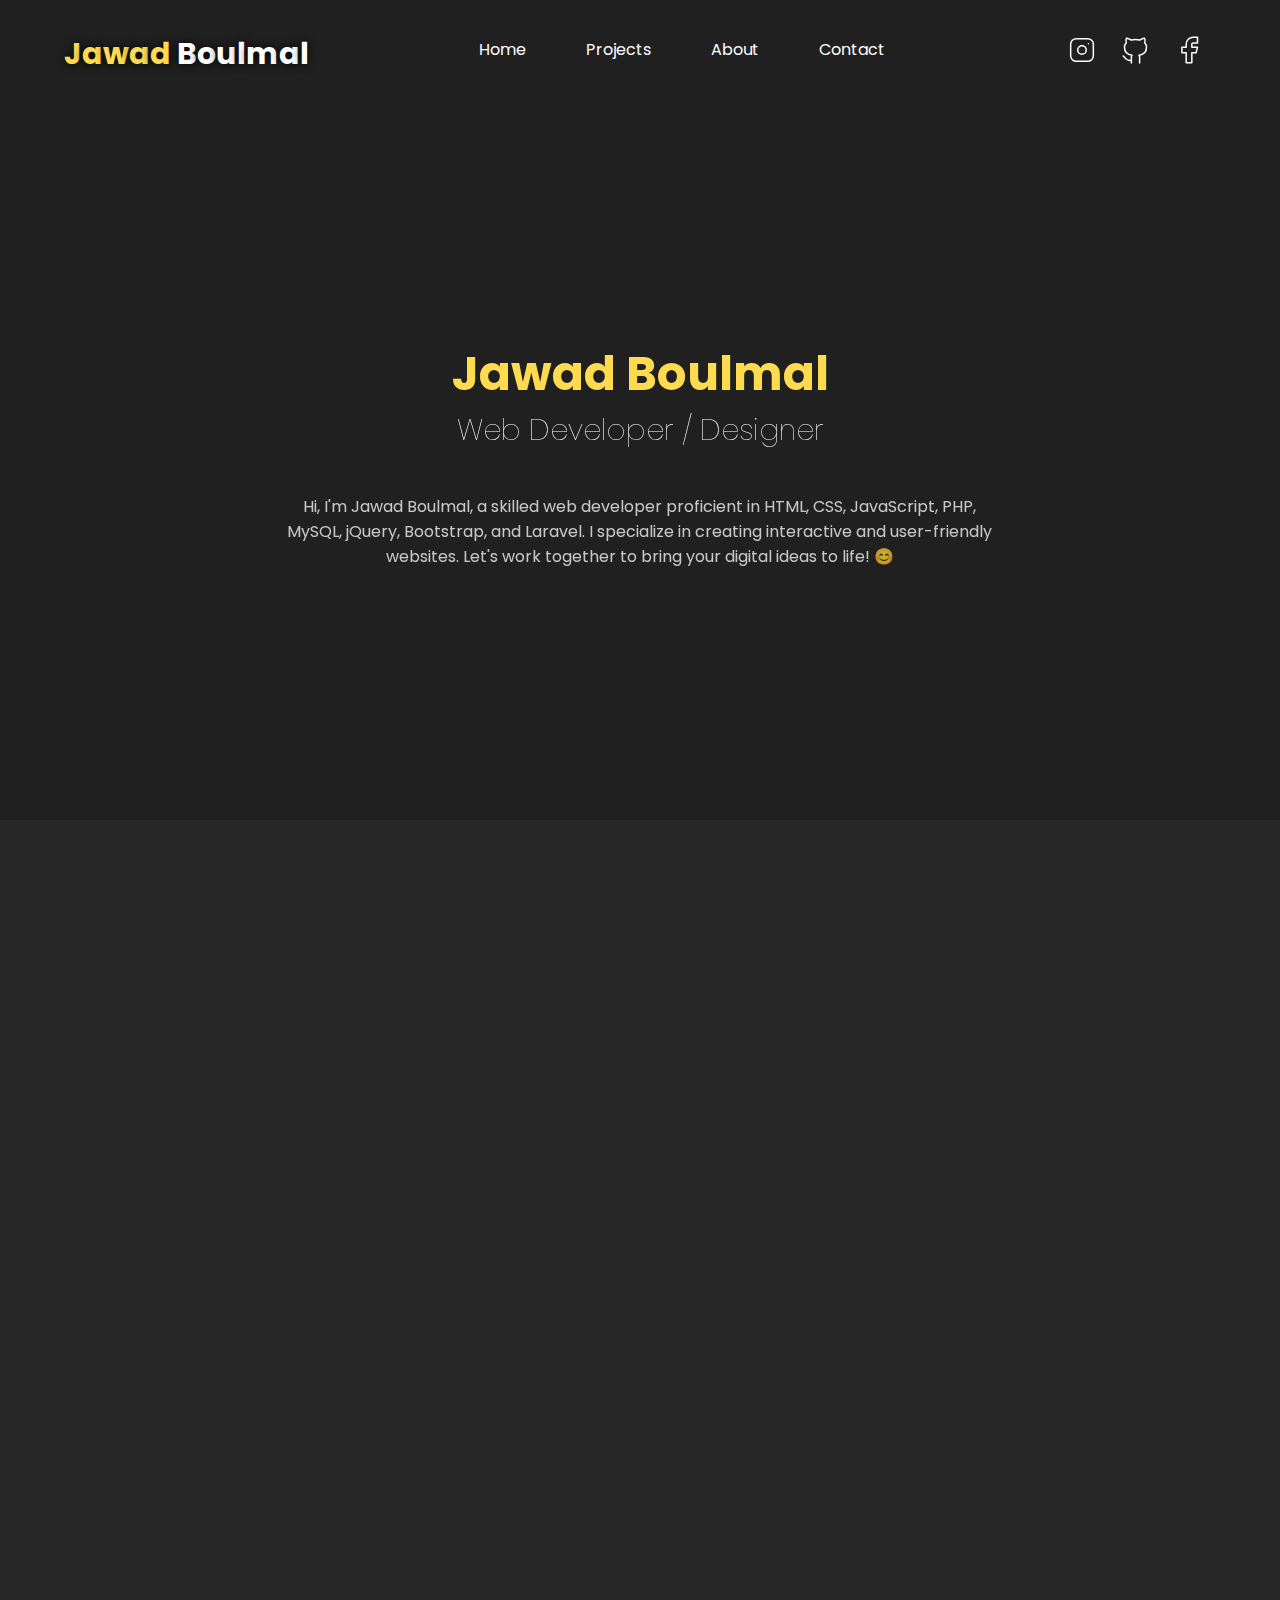
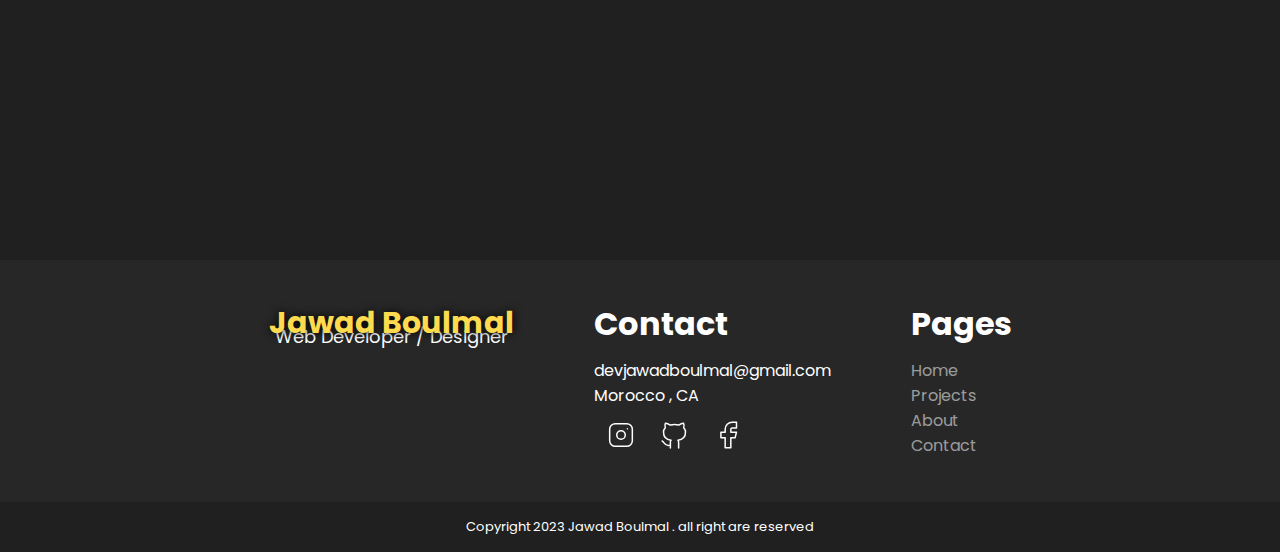
==== index.html @ 2494bfbc "Update" ====
<!DOCTYPE html>
<html lang="en">
<head>
    <meta charset="UTF-8">
    <meta name="msvalidate.01" content="0F0489D3B77B9AFF3AE7B86E3EA721C0" />
    <link data-default-icon="images/public/16Fav.ico" data-badged-icon="images/public/16Fav.ico" rel="shortcut icon" href="images/public/16Fav.ico">
    <meta name="description" content="Welcome to the online portfolio of Jawad Boulmal, a talented and passionate web developer based in Morocco . Explore a world of creativity, innovation, and professionalism through my diverse portfolio. As a dedicated web developer, I specialize in creating engaging and functional websites, bringing ideas to life with a unique touch and a keen eye for detail.">
    <meta name="keywords" content="HTML, CSS, JavaScript, php, Frontend,BackEnd,Web Developer, Front-End Developer, Back-End Developer, Full-Stack Developer, Website Design, Responsive Web Design, Web Development Services, Custom Web Development, Mobile-Friendly Websites, User Experience (UX) Design, Web Application Development, E-commerce Development, HTML, CSS, JavaScript, CMS (Content Management System) Development, WordPress Development, PHP Development, React.js, Angular, Vue.js (JavaScript Frameworks), API Integration, Website Maintenance, SEO-Friendly Websites">
    <meta name="author" content="Jawad Boulmal">
    <meta property="og:title" content="Jawad Boulmal Portfolio">
    <meta property="og:description" content="Welcome to Jawad Boulmal's online portfolio, a passionate web developer based in Morocco. Explore creativity, innovation, and professionalism through my diverse portfolio. I specialize in creating engaging websites with attention to detail. Services include website design, responsive and mobile-friendly development, UX design, e-commerce, CMS, and SEO optimization.">
    <meta property="og:image" content="images/profile.jpg">
    <meta property="og:url" content="https://skayologie.github.io/">
    <meta name="twitter:card" content="summary_large_image">
    <link rel="stylesheet" href="https://fonts.googleapis.com/css2?family=Material+Symbols+Outlined:opsz,wght,FILL,GRAD@20..48,100..700,0..1,-50..200" />
    <link rel="stylesheet" href="styles/style.css">
    <link rel="stylesheet" href="styles/media.css">
    <link rel="preconnect" href="https://fonts.googleapis.com">
    <link rel="preconnect" href="https://fonts.gstatic.com" crossorigin>
    <meta name="theme-color" content="#202020" />
    <link href="https://fonts.googleapis.com/css2?family=Poppins:wght@300;400;600&display=swap" rel="stylesheet">
    <meta name="viewport" content="width=device-width, initial-scale=1.0">
    <script src="scripts/jquery.min.js"></script>
    <title>Jawad Boulmal</title>
</head>
<body onload="loaded()">
    <div id="Loading">
        <img src="images/public/3f3a3831234507.564a1d2338123.gif" alt="">
        <h1>Something Great Is Loading For You !</h1>
    </div>
    <div class="container" id="heights">
        <!--Start Up Bar -->
        <div class="upbar">
            <div class="Grid">
                <!-- Logo -->
                <div class="logo">
                    <h1 style="color:#FEDA4E; margin-bottom: -8px;width: max-content;font-size: 30px;z-index: 10;text-shadow: 0px 0px 10px Black;"><span class="WhiteLighting">J</span><span class="WhiteLighting">a</span><span class="WhiteLighting">w</span><span class="WhiteLighting">a</span><span class="WhiteLighting">d</span> <span style="color: white;"><span class="Lighting">B</span><span class="Lighting">o</span><span class="Lighting">u</span><span class="Lighting">l</span><span class="Lighting">m</span><span class="Lighting">a</span><span class="Lighting">l</span></span> </h1>
                </div>
                <!-- List Menu -->
                <div class="listMenu">
                    <ul>
                        <a href="#Home"><li>Home</li></a>
                        <a href="#Projects"><li>Projects</li></a>
                        <a href="#About"><li>About</li></a>
                        <a href="#SayHi"><li>Contact</li></a>
                    </ul>
                </div>
                <!-- Social Media Links -->
                <div class="socialMedia">
                    <ul>
                        <a href="https://www.instagram.com/skay37_" target="_blank"><li>
                            <svg width="34" height="34" viewBox="0 0 34 34" fill="none" xmlns="http://www.w3.org/2000/svg">
                                <path d="M22.6668 5.66684H11.3335C8.20389 5.66684 5.66684 8.20389 5.66684 11.3335V22.6668C5.66684 25.7965 8.20389 28.3335 11.3335 28.3335H22.6668C25.7965 28.3335 28.3335 25.7965 28.3335 22.6668V11.3335C28.3335 8.20389 25.7965 5.66684 22.6668 5.66684Z" stroke="#FEDA4E" stroke-width="1.5" stroke-linecap="round" stroke-linejoin="round"/>
                                <path d="M17 21.25C19.3472 21.25 21.25 19.3472 21.25 17C21.25 14.6528 19.3472 12.75 17 12.75C14.6528 12.75 12.75 14.6528 12.75 17C12.75 19.3472 14.6528 21.25 17 21.25Z" stroke="#FEDA4E" stroke-width="1.5" stroke-linecap="round" stroke-linejoin="round"/>
                                <path d="M23.375 10.625V10.6274" stroke="#FEDA4E" stroke-width="1.5" stroke-linecap="round" stroke-linejoin="round"/>
                            </svg>                                
                        </li></a>
                        <a href="https://github.com/Skayologie" target="_blank"><li>
                            <svg width="33" height="33" viewBox="0 0 33 33" fill="none" xmlns="http://www.w3.org/2000/svg">
                                <path d="M12.375 26.1252C6.4625 28.0502 6.4625 22.6877 4.125 22.0002M20.625 28.8752V24.0627C20.625 22.6877 20.7625 22.1377 19.9375 21.3127C23.7875 20.9002 27.5 19.3877 27.5 13.0627C27.4983 11.4195 26.8573 9.84151 25.7125 8.66271C26.2494 7.23541 26.2 5.6537 25.575 4.26271C25.575 4.26271 24.0625 3.85021 20.7625 6.05021C17.9675 5.32227 15.0325 5.32227 12.2375 6.05021C8.9375 3.85021 7.425 4.26271 7.425 4.26271C6.80004 5.6537 6.75061 7.23541 7.2875 8.66271C6.14275 9.84151 5.50167 11.4195 5.5 13.0627C5.5 19.3877 9.2125 20.9002 13.0625 21.3127C12.2375 22.1377 12.2375 22.9627 12.375 24.0627V28.8752" stroke="#FEDA4E" stroke-width="1.5" stroke-linecap="round" stroke-linejoin="round"/>
                            </svg>
                        </li></a>
                        <a href="https://www.facebook.com/ASMMID" target="_blank"><li>
                            <svg width="34" height="34" viewBox="0 0 34 34" fill="none" xmlns="http://www.w3.org/2000/svg">
                                <path d="M9.91644 14.1667V19.8333H14.1664V29.75H19.8331V19.8333H24.0831L25.4998 14.1667H19.8331V11.3333C19.8331 10.9576 19.9824 10.5973 20.248 10.3316C20.5137 10.0659 20.874 9.91667 21.2498 9.91667H25.4998V4.25H21.2498C19.3712 4.25 17.5695 4.99628 16.2411 6.32466C14.9127 7.65304 14.1664 9.45472 14.1664 11.3333V14.1667H9.91644Z" stroke="#FEDA4E" stroke-width="1.5" stroke-linecap="round" stroke-linejoin="round"/>
                            </svg>
                        </li></a>
                    </ul>
                </div>
            </div>
        </div>
        <!-- End Up Bar -->
        <div id="virtualUpBar">
            <div class="socialMedia">
                <ul>
                    <a href="https://www.instagram.com/skay37_/" target="_blank"><li>
                        <svg width="34" height="34" viewBox="0 0 34 34" fill="none" xmlns="http://www.w3.org/2000/svg">
                            <path d="M22.6668 5.66684H11.3335C8.20389 5.66684 5.66684 8.20389 5.66684 11.3335V22.6668C5.66684 25.7965 8.20389 28.3335 11.3335 28.3335H22.6668C25.7965 28.3335 28.3335 25.7965 28.3335 22.6668V11.3335C28.3335 8.20389 25.7965 5.66684 22.6668 5.66684Z" stroke="#FEDA4E" stroke-width="1.5" stroke-linecap="round" stroke-linejoin="round"/>
                            <path d="M17 21.25C19.3472 21.25 21.25 19.3472 21.25 17C21.25 14.6528 19.3472 12.75 17 12.75C14.6528 12.75 12.75 14.6528 12.75 17C12.75 19.3472 14.6528 21.25 17 21.25Z" stroke="#FEDA4E" stroke-width="1.5" stroke-linecap="round" stroke-linejoin="round"/>
                            <path d="M23.375 10.625V10.6274" stroke="#FEDA4E" stroke-width="1.5" stroke-linecap="round" stroke-linejoin="round"/>
                        </svg>                                
                    </li></a>
                    <a href="https://github.com/Skayologie/" target="_blank"><li>
                        <svg width="33" height="33" viewBox="0 0 33 33" fill="none" xmlns="http://www.w3.org/2000/svg">
                            <path d="M12.375 26.1252C6.4625 28.0502 6.4625 22.6877 4.125 22.0002M20.625 28.8752V24.0627C20.625 22.6877 20.7625 22.1377 19.9375 21.3127C23.7875 20.9002 27.5 19.3877 27.5 13.0627C27.4983 11.4195 26.8573 9.84151 25.7125 8.66271C26.2494 7.23541 26.2 5.6537 25.575 4.26271C25.575 4.26271 24.0625 3.85021 20.7625 6.05021C17.9675 5.32227 15.0325 5.32227 12.2375 6.05021C8.9375 3.85021 7.425 4.26271 7.425 4.26271C6.80004 5.6537 6.75061 7.23541 7.2875 8.66271C6.14275 9.84151 5.50167 11.4195 5.5 13.0627C5.5 19.3877 9.2125 20.9002 13.0625 21.3127C12.2375 22.1377 12.2375 22.9627 12.375 24.0627V28.8752" stroke="#FEDA4E" stroke-width="1.5" stroke-linecap="round" stroke-linejoin="round"/>
                        </svg>
                    </li></a>
                    <a href="https://www.facebook.com/ASMMID" target="_blank"><li>
                        <svg width="34" height="34" viewBox="0 0 34 34" fill="none" xmlns="http://www.w3.org/2000/svg">
                            <path d="M9.91644 14.1667V19.8333H14.1664V29.75H19.8331V19.8333H24.0831L25.4998 14.1667H19.8331V11.3333C19.8331 10.9576 19.9824 10.5973 20.248 10.3316C20.5137 10.0659 20.874 9.91667 21.2498 9.91667H25.4998V4.25H21.2498C19.3712 4.25 17.5695 4.99628 16.2411 6.32466C14.9127 7.65304 14.1664 9.45472 14.1664 11.3333V14.1667H9.91644Z" stroke="#FEDA4E" stroke-width="1.5" stroke-linecap="round" stroke-linejoin="round"/>
                        </svg>
                    </li></a>
                </ul>
            </div>
        </div>
        <!-- Start Hero Bar -->
        <section class="heroBanner" id="heroBanner">
            <div class="HeroBannerGrid" style="position: fixed;z-index: 0;">
                
                <div class="name">
                    <h1 class="BannerLogo" ><h3 style="color: #FEDA4E;"><span class="WhiteLighting">J</span><span class="WhiteLighting">a</span><span class="WhiteLighting">w</span><span class="WhiteLighting">a</span><span class="WhiteLighting">d</span> <span class="WhiteLighting">B</span><span class="WhiteLighting">o</span><span class="WhiteLighting">u</span><span class="WhiteLighting">l</span><span class="WhiteLighting">m</span><span class="WhiteLighting">a</span><span class="WhiteLighting">l</span></h3>
                    </h1>
                </div>
                <div class="specialisation">
                    <p>Web Developer / Designer</p>
                </div>
                <!-- Social Media Links -->
                <div class="socialMedia Widss">
                    <ul>
                        <a href="https://www.instagram.com/skay37_/" target="_blank"><li>
                            <svg width="34" height="34" viewBox="0 0 34 34" fill="none" xmlns="http://www.w3.org/2000/svg">
                                <path d="M22.6668 5.66684H11.3335C8.20389 5.66684 5.66684 8.20389 5.66684 11.3335V22.6668C5.66684 25.7965 8.20389 28.3335 11.3335 28.3335H22.6668C25.7965 28.3335 28.3335 25.7965 28.3335 22.6668V11.3335C28.3335 8.20389 25.7965 5.66684 22.6668 5.66684Z" stroke="#FEDA4E" stroke-width="1.5" stroke-linecap="round" stroke-linejoin="round"/>
                                <path d="M17 21.25C19.3472 21.25 21.25 19.3472 21.25 17C21.25 14.6528 19.3472 12.75 17 12.75C14.6528 12.75 12.75 14.6528 12.75 17C12.75 19.3472 14.6528 21.25 17 21.25Z" stroke="#FEDA4E" stroke-width="1.5" stroke-linecap="round" stroke-linejoin="round"/>
                                <path d="M23.375 10.625V10.6274" stroke="#FEDA4E" stroke-width="1.5" stroke-linecap="round" stroke-linejoin="round"/>
                            </svg>                                
                        </li></a>
                        <a href="https://github.com/Skayologie/" target="_blank"><li>
                            <svg width="33" height="33" viewBox="0 0 33 33" fill="none" xmlns="http://www.w3.org/2000/svg">
                                <path d="M12.375 26.1252C6.4625 28.0502 6.4625 22.6877 4.125 22.0002M20.625 28.8752V24.0627C20.625 22.6877 20.7625 22.1377 19.9375 21.3127C23.7875 20.9002 27.5 19.3877 27.5 13.0627C27.4983 11.4195 26.8573 9.84151 25.7125 8.66271C26.2494 7.23541 26.2 5.6537 25.575 4.26271C25.575 4.26271 24.0625 3.85021 20.7625 6.05021C17.9675 5.32227 15.0325 5.32227 12.2375 6.05021C8.9375 3.85021 7.425 4.26271 7.425 4.26271C6.80004 5.6537 6.75061 7.23541 7.2875 8.66271C6.14275 9.84151 5.50167 11.4195 5.5 13.0627C5.5 19.3877 9.2125 20.9002 13.0625 21.3127C12.2375 22.1377 12.2375 22.9627 12.375 24.0627V28.8752" stroke="#FEDA4E" stroke-width="1.5" stroke-linecap="round" stroke-linejoin="round"/>
                            </svg>
                        </li></a>
                        <a href="https://www.facebook.com/ASMMID" target="_blank"><li>
                            <svg width="34" height="34" viewBox="0 0 34 34" fill="none" xmlns="http://www.w3.org/2000/svg">
                                <path d="M9.91644 14.1667V19.8333H14.1664V29.75H19.8331V19.8333H24.0831L25.4998 14.1667H19.8331V11.3333C19.8331 10.9576 19.9824 10.5973 20.248 10.3316C20.5137 10.0659 20.874 9.91667 21.2498 9.91667H25.4998V4.25H21.2498C19.3712 4.25 17.5695 4.99628 16.2411 6.32466C14.9127 7.65304 14.1664 9.45472 14.1664 11.3333V14.1667H9.91644Z" stroke="#FEDA4E" stroke-width="1.5" stroke-linecap="round" stroke-linejoin="round"/>
                            </svg>
                        </li></a>
                    </ul>
                </div>
                <div class="Description">
                    <!-- <p>Hello there! 👋 I'm Jawad Boulmal, a passionate web developer with a keen interest in creating innovative web solutions. With a strong foundation in web technologies, I love turning creative ideas into functional and user-friendly websites and web applications. My journey in the world of web development is reflected through the diverse projects you'll find in this repository.</p> -->
                    <p>Hi, I'm Jawad Boulmal, a skilled web developer proficient in HTML, CSS, JavaScript, PHP, MySQL, jQuery, Bootstrap, and Laravel. I specialize in creating interactive and user-friendly websites. Let's work together to bring your digital ideas to life! 😊</p>
                </div>
            </div>
        </section>
        <!-- End Hero Bar -->

        <!-- What I do -->
        <section  id="Home" class="whatIdo">
            <div style="opacity: 0;" id="whatIdo" class="HeroBannerGrid">
                <div class="title"  data-bs-toggle="tooltip" data-bs-html="true" data-bs-title="<em>Tooltip</em> <u>with</u> <b>HTML</b>">
                    <h1 >What I Do ?</h1>
                </div>
         
                <div class="Content CloseTogether">
                    <div style="width: 90%; color:white;text-align: center;padding: 40px;">
                        <p>
                            I excel in both frontend and backend development, seamlessly integrating UI/UX design. I create responsive websites that not only look visually appealing but also function flawlessly on diverse devices. Whether you require a dynamic e-commerce platform, a captivating portfolio site, or a user-friendly web application, I have the expertise to bring your vision to life with a perfect blend of design and functionality.
                        </p>
                    </div>
                    <!-- Start Card -->
                    <div id="card" class="Card">
                        <div class="cover">
                            <img src="images/public/Web Developer.svg" alt="">
                        </div>
                        <div class="skill">
                            <H2>Web Development</H2>
                        </div>
                        <div id="scrol" class="desc">
                            <p>I create immersive digital experiences, crafting visually appealing and highly functional websites using HTML, CSS, and JavaScript. My passion lies in bringing creative designs to life, ensuring seamless user interactions and responsive layouts.</p>
                        </div>
                    </div>
                    <!-- End Card -->
                    <!-- Start Card -->
                    <div class="Card" style="margin-top: 70px;">
                        <div class="cover">
                            <img src="images/public/BackEnd.svg" alt="">
                        </div>
                        <div class="skill">
                            <H2>Backend Dev</H2>
                        </div>
                        <div class="desc">
                            <p>As a backend developer, I architect robust server-side applications and databases, optimizing performance and enhancing security. My expertise lies in designing efficient algorithms, ensuring scalability, and building the backbone of successful online ventures.</p>
                        </div>
                    </div>
                    <!-- End Card -->
                    <!-- Start Card -->
                    <div class="Card">
                        <div class="cover">
                            <img  src="images/public/UI.svg" alt="">
                        </div>
                        <div class="skill">
                            <H2>Ui Design</H2>
                        </div>
                        <div class="desc">
                            <p>In the realm of UI design, I transform ideas into visually stunning and intuitive interfaces, prioritizing simplicity and functionality. I blend creativity with user-centric principles, shaping interfaces that captivate users and guide them effortlessly through digital spaces.</p>
                        </div>
                    </div>
                    <!-- End Card -->
                    
                </div>
            </div>
        </section>
        <!-- End What I Do -->

        <!-- Start Projects -->
        <section id="Projects" class="whatIdo Projects ">
            <div id="ProjectsS" class="HeroBannerGrid">
                <div class="title">
                    <h1>Projects</h1>
                </div>
                <div class="Content CloseTogether">
                    <!-- Start Card -->
                    <div class="Card"  style="margin-top: 70px;">
                        <div class="cover">
                            <img src="images/public/Shraflix.svg" alt="">
                        </div>
                        <div class="skill">
                            <H2><a style="color: black;" href="#">Shraflix</a></H2>
                        </div>
                        <div class="desc">
                            <p>Shraflix is my innovative take on a streaming platform, offering a rich user experience akin to Netflix. With intuitive navigation, visually appealing layouts, and seamless video playback, Shraflix provides users with a captivating entertainment hub. I designed and developed this platform, ensuring a user-friendly interface and a wide array of multimedia content, making it an ideal choice for movie enthusiasts.</p>
                        </div>
                    </div>
                    <!-- End Card -->
                    <!-- Start Card -->
                    <div class="Card">
                        <div class="cover">
                            <img src="images/public/nati.svg" alt="">
                        </div>
                        <div class="skill">
                            <H2><a style="color: black;" href="#">Natijati</a></H2>
                        </div>
                        <div class="desc">
                            <p>My Semester Sum Calculator website simplifies academic complexities by swiftly calculating the sum of all semesters. Through intuitive input fields and efficient algorithms, this tool automates the process, providing students with instant and accurate results. Its user-friendly design and precise calculations make it an indispensable resource for students, aiding them in tracking their academic progress effortlessly.</p>
                        </div>
                    </div>
                    <!-- End Card -->
                    <!-- Start Card -->
                    <div class="Card" style="margin-top: 70px;">
                        <div class="cover">
                            <img src="images/public/Scams.svg" alt="">
                        </div>
                        <div class="skill">
                            <H2><a style="color: black;" href="#">Scams</a></H2>
                        </div>
                        <div class="desc">
                            <p>The Scam Awareness website is a comprehensive resource dedicated to educating users about online scams and frauds. I developed this platform to raise awareness and provide essential information on recognizing, avoiding, and reporting scams. With interactive guides, real-life examples, and up-to-date scam alerts, the website equips users with knowledge and tools to protect themselves online, fostering a safer digital environment for everyone.The Scam Awareness website is a comprehensive resource dedicated to educating users about online scams and frauds. I developed this platform to raise awareness and provide essential information on recognizing, avoiding, and reporting scams. With interactive guides, real-life examples, and up-to-date scam alerts, the website equips users with knowledge and tools to protect themselves online, fostering a safer digital environment for everyone.</p>
                        </div>
                    </div>
                    <!-- End Card -->
                    
                   
                </div>
            </div>
        </section>
        <!-- End Projects -->

        <!-- Start About -->
        <section id="About" class="whatIdo About" >
            <div  id="AboutS" class="HeroBannerGrid">
                <div class="title">
                    <h1>Why Choose Me</h1>
                </div>
                <div class="Content CloseTogether">
                    <div class="LeftSec">
                        <div class="profileImage">
                            <img id="Profile" src="images/public/profile.jpg" alt="">
                        </div>
                        <div class="profileName">
                            <h3><span class="Lighting">J</span><span class="Lighting">a</span><span class="Lighting">w</span><span class="Lighting">a</span><span class="Lighting">d</span> <span class="Lighting">B</span><span class="Lighting">o</span><span class="Lighting">u</span><span class="Lighting">l</span><span class="Lighting">m</span><span class="Lighting">a</span><span class="Lighting">l</span></h3>
                        </div>
                        <div class="socialMedia">
                            <ul>
                                <a href="https://www.instagram.com/skay37_" target="_blank"><li>
                                    <svg width="34" height="34" viewBox="0 0 34 34" fill="none" xmlns="http://www.w3.org/2000/svg">
                                        <path d="M22.6668 5.66684H11.3335C8.20389 5.66684 5.66684 8.20389 5.66684 11.3335V22.6668C5.66684 25.7965 8.20389 28.3335 11.3335 28.3335H22.6668C25.7965 28.3335 28.3335 25.7965 28.3335 22.6668V11.3335C28.3335 8.20389 25.7965 5.66684 22.6668 5.66684Z" stroke="White" stroke-width="1.5" stroke-linecap="round" stroke-linejoin="round"/>
                                        <path d="M17 21.25C19.3472 21.25 21.25 19.3472 21.25 17C21.25 14.6528 19.3472 12.75 17 12.75C14.6528 12.75 12.75 14.6528 12.75 17C12.75 19.3472 14.6528 21.25 17 21.25Z" stroke="White" stroke-width="1.5" stroke-linecap="round" stroke-linejoin="round"/>
                                        <path d="M23.375 10.625V10.6274" stroke="white" stroke-width="1.5" stroke-linecap="round" stroke-linejoin="round"/>
                                    </svg>                                
                                </li></a>
                                <a href="https://github.com/Skayologie" target="_blank"><li>
                                    <svg width="33" height="33" viewBox="0 0 33 33" fill="none" xmlns="http://www.w3.org/2000/svg">
                                        <path d="M12.375 26.1252C6.4625 28.0502 6.4625 22.6877 4.125 22.0002M20.625 28.8752V24.0627C20.625 22.6877 20.7625 22.1377 19.9375 21.3127C23.7875 20.9002 27.5 19.3877 27.5 13.0627C27.4983 11.4195 26.8573 9.84151 25.7125 8.66271C26.2494 7.23541 26.2 5.6537 25.575 4.26271C25.575 4.26271 24.0625 3.85021 20.7625 6.05021C17.9675 5.32227 15.0325 5.32227 12.2375 6.05021C8.9375 3.85021 7.425 4.26271 7.425 4.26271C6.80004 5.6537 6.75061 7.23541 7.2875 8.66271C6.14275 9.84151 5.50167 11.4195 5.5 13.0627C5.5 19.3877 9.2125 20.9002 13.0625 21.3127C12.2375 22.1377 12.2375 22.9627 12.375 24.0627V28.8752" stroke="white" stroke-width="1.5" stroke-linecap="round" stroke-linejoin="round"/>
                                    </svg>
                                </li></a>
                                <a href="https://www.facebook.com/ASMMID" target="_blank"><li>
                                    <svg width="34" height="34" viewBox="0 0 34 34" fill="none" xmlns="http://www.w3.org/2000/svg">
                                        <path d="M9.91644 14.1667V19.8333H14.1664V29.75H19.8331V19.8333H24.0831L25.4998 14.1667H19.8331V11.3333C19.8331 10.9576 19.9824 10.5973 20.248 10.3316C20.5137 10.0659 20.874 9.91667 21.2498 9.91667H25.4998V4.25H21.2498C19.3712 4.25 17.5695 4.99628 16.2411 6.32466C14.9127 7.65304 14.1664 9.45472 14.1664 11.3333V14.1667H9.91644Z" stroke="white" stroke-width="1.5" stroke-linecap="round" stroke-linejoin="round"/>
                                    </svg>
                                </li></a>
                            </ul>
                        </div>
                    </div>
                    <div class="RightSec">
                        <p>
                            I believe in the power of collaboration and open communication. I work closely with my clients to understand their goals and preferences, ensuring that every project reflects their unique identity. By staying updated with the latest industry trends and technologies, I deliver cutting-edge solutions that leave a lasting impression.
                        </p>
                    </div>
                </div>
            </div>
        </section>
        <!-- End About -->

        <!-- Start Form -->
        <section class="whatIdo About SayHi" id="SayHi">
            <div id="SayHiS" class="HeroBannerGrid">
                <div class="title">
                    <h1>Say Hi !</h1>
                </div>
                <div class="Content CloseTogether">
                    <div class="RightSec display" style="width: 390px;">
                        <p>Hey there!<br><br>
                        I'm Jawad Boulmal, your friendly web developer. Whether you're a business owner or a creative mind with a unique project, I'm here to bring your ideas to life. Explore my portfolio, and if you're ready to dive in or have any questions, shoot me a message! Let's make your digital dreams a reality! 😊</p>
                    </div>
                    <div class="LeftSec media1145" >
                       <form action="" id="form" name="form1" >
                            <input required class="inputName marg" id="name" type="text" placeholder="Name">
                            <input  class="inputEmail marg" name="email" id="email" type="" placeholder="Email">
                            <span class="AlertMesssage" style=" color: rgb(185, 9, 9);" id="EmailErr"></span>
                            <textarea required class="inputMess marg" id="message" name="" placeholder="Message" id="" cols="30" rows="4"></textarea>
                            <p class="AlertMesssage">please don't hesitate to Say Hi to me !</p>
                            <input onclick="" type="button" id="send" value="Send">
                        </form>
                        <div class="HiDone" id="finallyMessage">
                            <span class="material-symbols-outlined done"> done</span>
                            <h1 style="text-align: center;">Thank You <span id="ThereName"></span> ,</h1>
                            <h1 style="display: flex; justify-content: center;place-items: center;">You Just Said Hi ! 
                            </h1>
                        </div>
                        <!-- <div class="alertSendMessage">
                            <h1>You already Said Hi To me</h1>
                        </div> -->
                    </div>
                    
                </div>
            </div>
        </section>
        <!-- End Form -->
        <!-- Start Like Fotter  -->
        <section class="whatIdo" id="About">
            <div id="Fotter" class="HeroBannerGrid ">
                <div class="Likefotter ">

                    <div class="NameAndDesc width whiteCol">
                        <h1 style="color:#FEDA4E; margin-bottom: -8px;width: max-content;font-size: 30px;z-index: 10;text-shadow: 0px 0px 10px Black;">Jawad Boulmal</h1>
                        <p class="pTowhite">Web Developer / Designer</p>
                    </div>
                    <div class="Cont width whiteCol">
                        <h1>Contact</h1>
                        <a style="color: white;" href="mailto:devjawadboulmal@gmail.com">devjawadboulmal@gmail.com</a>
                        <p>Morocco , CA</p>
                        <div class="socialMedia">
                            <ul>
                                <a class="instagram" href="https://www.instagram.com/skay37_/" target="_blank"><li>
                                    <svg width="34" height="34" viewBox="0 0 34 34" fill="none" xmlns="http://www.w3.org/2000/svg">
                                        <path d="M22.6668 5.66684H11.3335C8.20389 5.66684 5.66684 8.20389 5.66684 11.3335V22.6668C5.66684 25.7965 8.20389 28.3335 11.3335 28.3335H22.6668C25.7965 28.3335 28.3335 25.7965 28.3335 22.6668V11.3335C28.3335 8.20389 25.7965 5.66684 22.6668 5.66684Z" stroke="White" stroke-width="1.5" stroke-linecap="round" stroke-linejoin="round"/>
                                        <path d="M17 21.25C19.3472 21.25 21.25 19.3472 21.25 17C21.25 14.6528 19.3472 12.75 17 12.75C14.6528 12.75 12.75 14.6528 12.75 17C12.75 19.3472 14.6528 21.25 17 21.25Z" stroke="White" stroke-width="1.5" stroke-linecap="round" stroke-linejoin="round"/>
                                        <path d="M23.375 10.625V10.6274" stroke="white" stroke-width="1.5" stroke-linecap="round" stroke-linejoin="round"/>
                                    </svg>                                
                                </li></a>
                                <a class="github" href="https://github.com/Skayologie/" target="_blank"><li>
                                    <svg width="33" height="33" viewBox="0 0 33 33" fill="none" xmlns="http://www.w3.org/2000/svg">
                                        <path d="M12.375 26.1252C6.4625 28.0502 6.4625 22.6877 4.125 22.0002M20.625 28.8752V24.0627C20.625 22.6877 20.7625 22.1377 19.9375 21.3127C23.7875 20.9002 27.5 19.3877 27.5 13.0627C27.4983 11.4195 26.8573 9.84151 25.7125 8.66271C26.2494 7.23541 26.2 5.6537 25.575 4.26271C25.575 4.26271 24.0625 3.85021 20.7625 6.05021C17.9675 5.32227 15.0325 5.32227 12.2375 6.05021C8.9375 3.85021 7.425 4.26271 7.425 4.26271C6.80004 5.6537 6.75061 7.23541 7.2875 8.66271C6.14275 9.84151 5.50167 11.4195 5.5 13.0627C5.5 19.3877 9.2125 20.9002 13.0625 21.3127C12.2375 22.1377 12.2375 22.9627 12.375 24.0627V28.8752" stroke="white" stroke-width="1.5" stroke-linecap="round" stroke-linejoin="round"/>
                                    </svg>
                                </li></a>
                                <a class="facebook" href="https://www.facebook.com/ASMMID" target="_blank"><li>
                                    <svg width="34" height="34" viewBox="0 0 34 34" fill="none" xmlns="http://www.w3.org/2000/svg">
                                        <path d="M9.91644 14.1667V19.8333H14.1664V29.75H19.8331V19.8333H24.0831L25.4998 14.1667H19.8331V11.3333C19.8331 10.9576 19.9824 10.5973 20.248 10.3316C20.5137 10.0659 20.874 9.91667 21.2498 9.91667H25.4998V4.25H21.2498C19.3712 4.25 17.5695 4.99628 16.2411 6.32466C14.9127 7.65304 14.1664 9.45472 14.1664 11.3333V14.1667H9.91644Z" stroke="white" stroke-width="1.5" stroke-linecap="round" stroke-linejoin="round"/>
                                    </svg>
                                </li></a>
                            </ul>
                            
                        </div>
                    </div>
                    <div class="pages width whiteCol">
                        <h1>Pages</h1>
                        <a href="#Home"><p>Home</p></a>
                        <a href="#Projects"><p>Projects</p></a>
                        <a href="#About"><p>About</p></a>
                        <a href="#SayHi"><p>Contact</p></a>
                    </div>
                </div>

            </div>
        </section>
        <footer id="fotter">
            <p>Copyright 2023 Jawad Boulmal . all right are reserved</p>
        </footer>
        <!-- End Like Fotter  -->
    </div>
    <script src="scripts/script.js"></script>
    <script src="scripts/blob.min.js"></script>
    <script src="scripts/controller.js"></script>
    <script src="scripts/Testscroll.js"></script>
</body>
</html>
---- styles/style.css ----
* {
    padding: 0;
    margin: 0;
    outline: none;
    font-family: 'Poppins', sans-serif;
    scrollbar-width: none;
}
#Loading{
    background-color:#202020;
    height: 100vh;
    width: 100%;
    position: absolute;
    z-index: 10;
    display: flex;
    justify-content: center;
    place-items: center;
    flex-direction: column;
    opacity: 1;
}
#Loading img {
    animation: loading 3s infinite;
    width: 200px;
}
#Loading h1{
    color: white;
}
#finallyMessage{
    display: none;
}

#heights{
    height: 100vh;
    overflow: hidden;
}


body{
    background-color: #202020;
}
html{
    scroll-behavior: smooth;
}
a {
    text-decoration: none;
    color: white;
}

@keyframes socialMediaLanding1 {
    from{
        top: -100px;
    }
    to{
        top: 0px;
    }
}

@keyframes socialMediaLanding2 {
    from{
        top: 0px;
        opacity: 1;
    }
    to{
        top: -100px;
        opacity: 0;
    }
}
@keyframes Dandinition {
    from{
        position: relative;
        left: -200px;
        opacity: 0;
    }
    to{
        position: relative;
        left: 0px;
        opacity: 1;
    }
}

@keyframes Fandinition {
    from{
        position: relative;
        left: 0px;
        opacity: 1;
    }
    to{
        position: relative;
        left: -200px;
        opacity: 0;
    }
}


#virtualUpBar{
    height: 100px;
    width: 100%;
    display: none;
    justify-content: right;
    place-items: center;
    position: fixed;
    z-index: 6;
    top: 0%;
}
#virtualUpBar .socialMedia{
    padding-right: 20px;
}

#virtualUpBar .socialMedia ul a{
    background-color: rgb(26, 26, 26);
    border-radius:50% ;
    margin-left: 10px;
}




.display p{
    padding: 0px 50px 0px 0px;
}
.marginTop{
    margin-top: 70px;
}
ul {
    list-style: none;
}
.Lighting{
    transition: .1s;
}
.Lighting:hover{
    color: #FEDA4E;
    cursor: pointer;
    transition: .1s;
    
}

.WhiteLighting{
    transition: .1s;

}
.WhiteLighting:hover{
    color:white;
    cursor: pointer;
    transition: .1s;
}
.logo{
    cursor: pointer;
}
/* On Egde And ... */
/* width */
::-webkit-scrollbar {
    width: 0px;
}

/* Track */
::-webkit-scrollbar-track {
    background: #df090900;
}

/* Handle */
::-webkit-scrollbar-thumb {
    background: #88888800;
}

/* Handle on hover */
::-webkit-scrollbar-thumb:hover {
    background: #55555500;
}

/* Start Up Bar Style */
.Grid {
    width: 90%;
    /* background-color: blueviolet; */
    display: flex;
    justify-content: space-between;
    place-items: center;
}

.upbar {
    background-color: #202020;
    height: 100px;
    width: 100%;
    display: flex;
    justify-content: space-around;
    place-items: center;
    z-index: 7;
    position: relative;
}

.upbar .listMenu ul {
    /* background-color: aqua; */
    display: flex;
}

.upbar .listMenu ul a {
    padding: 20px 30px;
    transition: .5s;
    border-bottom: 1px solid transparent;
}

.upbar .listMenu ul a:hover{
    border-bottom: 1px Solid #FEDA4E;
    color: #FEDA4E;
    transition: .5s;
}

.socialMedia{
    position: relative;
}
.socialMedia ul {
    display: flex;
    place-items: center;
    /* background-color: brown; */
}

.socialMedia ul li img {
    width: 30px;
}
.socialMedia svg path{
    stroke: white;
    transition: .5s;

}
.socialMedia ul a {
    padding: 10px;
}
.socialMedia ul a:hover svg path{
    stroke: #FEDA4E;
    transition: .5s;

}
.socialMedia ul li {
    display: flex;
    place-items: center;
}

/* End Up Bar Style */
/* Start Hero Banner Style */
.HeroBannerGrid {
    width: 80%;
    /* background: red; */
}
.BannerLogo{
    color: #FEDA4E;
}
.heroBanner {
    height: 80vh;
    /* background-color: chartreuse; */
    width: 100%;
    display: flex;
    justify-content: center;
    place-items: center;
}

.heroBanner .name {
    /* background-color: yellow; */
    text-align: center;
    font-size: 40px;
}


.Widss{
    width: 100%;
    display: none;
    justify-content: center;
}


.heroBanner .specialisation {
    text-align: center;
    font-size: 29px;
    font-weight: lighter;
    margin-bottom: 10px;
}
.heroBanner .specialisation p{
    color: white;
}
.heroBanner .Description{
    display: flex;
    place-items: center;
    justify-content: center;
}
.heroBanner .Description p{
    height: 100px;
    display: flex;
    place-items: center;
    text-align: center;
    color: rgba(255, 255, 255, 0.753);
    width: 70%;
    margin-top: 20px;
}

/* End Hero Banner Style */
.whatIdo {
    /* background-color: antiquewhite; */
    display: flex;
    justify-content: center;
    background-color: #272727;
    position: relative;
    z-index: 5;
}

.title {
    /* background: brown; */
    width: 100%;
    height: 130px;
    display: flex;
    place-items: center;
    justify-content: center;
    color: white;
    font-weight: 300;
}
.title h1{
    font-weight: 300;
    font-size: 30px;
}
.Content {
    display: flex;
    width: 100%;
    overflow: hidden;
    flex-wrap: wrap;
    justify-content: space-around;
    padding-bottom: 50px;
}

.whatIdo .Content .Card {
    background: #FEDA4E;
    width: 250px;
    height: 340px;
    margin: 20px;
    overflow: hidden;
    border-radius: 5px;
    padding: 20px;
    box-shadow: 0px 0px 10px #222222;
    transition: .5s;    
    position:relative ;
    top: 0px;
}
.whatIdo .Content .Card:hover {
    animation: Floating infinite 2s;
}

@keyframes Floating {
    0%{
        top: 0px;
    }
    50%{
        top: -10px;

    }
    100%{
        top: 0px;
    }
}


.whatIdo .Content .Card .cover {
    /* background-color: crimson; */
    height: 45%;
    display: flex;
    justify-content: center;
    place-items: center;
    padding: 10px;
    overflow: hidden;
    border-radius: 5px;
    pointer-events: none;
}

.whatIdo .Content .Card .cover img {
    height: 100%;
    width: 100%;
}

.whatIdo .Content .Card .skill h2 {
    text-align: center;
    display: flex;
    justify-content: center;
    place-items: center;
    height: 55px;
    /* background-color: darkcyan; */
    font-size: 20px;
}

.whatIdo .Content .Card .desc {
    /* display: -webkit-box; */
    -webkit-line-clamp: 4;
    -webkit-box-orient: vertical;
    overflow: scroll;
    height: 100px;
  overflow-x: hidden;
  scrollbar-color: #fedb4e60 #272727;
  mask: linear-gradient(transparent , #ffffff 60%, white 40%);
  /* -webkit-mask: linear-gradient(red,#00ff1c); */
  -webkit-mask: 
  linear-gradient(
      transparent,
      #ffffff 20%,
      white 80%,
      transparent
    );

}
.whatIdo .Content .Card .desc::-webkit-scrollbar {
    width: 4px;
}

/* Track */
.whatIdo .Content .Card .desc::-webkit-scrollbar-track {
    background: #272727;
}

/* Handle */
.whatIdo .Content .Card .desc::-webkit-scrollbar-thumb {
    background: #fedb4e60;
}

/* Handle on hover */
.whatIdo .Content .Card .desc::-webkit-scrollbar-thumb:hover {
    background: #fedb4ed3;
}

.whatIdo .Content .Card .desc p {
    /* background-color: #888; */
    font-size: 14px;
    margin: 12px;
}

/* Projects Style */
.Projects {
    background-color: #202020;
}

/* About Style */
.About{
    color: white;
}
.About .Content .RightSec {
    /* background-color: chartreuse; */
    width: 438px;
    height: 400px;
}

.About .Content .LeftSec {
    /* background-color: rgb(255, 0, 0); */
    width: 400px;
    height: 400px;
    display: flex;
    justify-content: center;
    flex-direction: column;
    place-items: center;
}

.About .Content .LeftSec .profileImage {
    height: 130px;
    width: 130px;
    background-color: rgb(0, 0, 0);
    border-radius: 50%;
    overflow: hidden;
    pointer-events: none;
}
.About .Content .LeftSec .profileImage img{
    width: 100%;
    height: 100%;
}

.LeftSec .profileName h3 {
    font-size: 24px;
    margin: 20px 0px;
}

.RightSec {
    display: flex;
    justify-content: center;
    place-items: center;

}

.CloseTogether {
    display: flex;
    justify-content: center;
}


.LeftSec form {
    display: flex;
    flex-direction: column;
    width: 100%;
    width: -webkit-fill-available;
}
.LeftSec input {
    background-color: #CECECE;
    border: none;
    width: calc(100%-20px);
    height: 13px;
    font-size: 13px;
    padding: 20px 20px;
    border-radius: 5px;
}

.LeftSec #send {
    width: 40%;
    height: 50px;
    padding: 0px;
    margin-top: 10px;
    display: flex;
    justify-content: center;
    place-items: center;
    border: none;
    border-radius: 5px;
    background-color: #FEDA4E;
}   

textarea {
    resize: none;
}

.inputMess {
    background-color: #CECECE;
    border: none;
    padding: 20px 20px;
    width: calc(100% - 40px);
    height: 80px;
    font-size: 13px;
    border-radius: 5px;
}

.marg {
    margin-bottom: 5px;
}




.SayHi{
    background-color: #202020;
}




.done{
    color: #FEDA4E;
    font-size:100px;
    width: 100%;
    text-align: center;
}
#ThereName{
    color: #FEDA4E;
}
.AlertMesssage{
    font-size: small;
    color: #fedb4e70;
    color: #cecece7a;
}

.Likefotter {
    display: flex;
    flex-wrap: wrap;
    justify-content: center;
}

.width {
    padding: 40px;
    width: auto;
    /* background-color: darkmagenta; */
}

.Likefotter a {
    color: #ffffff8e;
}

.width h1 {
    margin-bottom: 10px;
}

.whiteCol {
    color: white;
}

.NameAndDesc {
    display: flex;
    flex-direction: column;
    justify-content: start;
    place-items: center;
}

.pTowhite {
    width: max-content;
    font-size: 18px;
    position: relative;
    top: -15px;
    transition: .7s;
}

.NameAndDesc:hover .pTowhite {
    animation: toBottom .5s;
    top: 0px;
}
.pages a:hover{
    color: #FEDA4E;

}

@keyframes toBottom {
    from {
        top: -15px;
    }

    to {
        top: 0px;
    }
}

footer{
    background-color: #202020;
    height: 50px;
    display: flex;
    justify-content: center;
    place-items:center ;
    color: white;
    font-size: 13px;
    z-index: 8;
    position: relative;
}
---- styles/media.css ----
@media (max-width:961px)  { 
    /* tablet, landscape iPad, lo-res laptops ands desktops */ 
    .heroBanner .Description p {
        width: 100%;
    }
}



@media (max-width:1060px) {
    /* big landscape tablets, laptops, and desktops */ 
    .About .Content .LeftSec {
        width: 300px;
    }

}

@media (max-width:1110px) {
    /* big landscape tablets, laptops, and desktops */ 
    .About .Content .LeftSec {
        width: 470px;
    }

    .RightSec {
        display: block;
    }
    .RightSec p{
        padding: 0%;
        text-align: center;
    }

    .About .Content .RightSec {
        height: 300px;
    }
    .display{
        display: flex;
        margin-top: 75px;
    }

    .Likefotter {
        justify-content: center;
        flex-wrap: wrap;
    }
    .width {
        width: 100%;
    }
    .listMenu{
        display: none;
    }


}

@media (max-width:862px) {
    .display p{
        padding: 0px;
        text-align: center;
    }

}
#Loading h1{
    text-align: center;
    font-size:24px ;
}




@media (max-width:680px) {
    /* big landscape tablets, laptops, and desktops */ 
    .heroBanner .specialisation {
        font-size: 24px;
        margin-bottom: 20px;
    }
    .heroBanner .name{
        font-size: 34px;
    }
    .heroBanner .Description p {
        font-size: 13px;
    }

}


@media (max-width:398px) {
    .heroBanner .specialisation {
        font-size: 18px;
        margin-bottom: 0px;
    }
    .heroBanner .name{
        font-size: 26px;
    }
    .heroBanner .Description p {
        font-size: 10px;
    }
    .AlertMesssage {
        font-size: 0.5rem;
      }
}


@media (max-width:555px) {
  .upbar .Grid .socialMedia{
    display: none;
  }
  .logo{
    display: none;
  }
  .Grid {

    justify-content: center;
  }
  .Widss{
    display: flex;
}
.upbar{
    display: none;
}
.heroBanner {
    height: 100vh;

  }
footer{
    font-size: 10px;
}
#Loading h1{
    text-align: center;
    font-size:20px ;
}


}
@media (max-width:341px)  { 
    /* smartphones, iPhone, portrait 480x320 phones */ 

    .About .RightSec p {
        margin-bottom:20px ;
    }
    .About .Content .RightSec {
        height: 300px;
    }
    .About .Content .LeftSec {
        width: 244px;
    }
footer{
    font-size: 9px;
    height: 30px;
}
}

@media (max-width:419px)  { 
    /* smartphones, iPhone, portrait 480x320 phones */ 
    .Likefotter {
        display: flex;
        justify-content: center;
    }
    #Loading img{
        width: 130px;
    }
    #Loading h1{
        font-size:16px ;
    }
.HiDone{
    font-size: 12px;
}

.AlertMesssage {
    font-size: 0.7rem;
  }
}
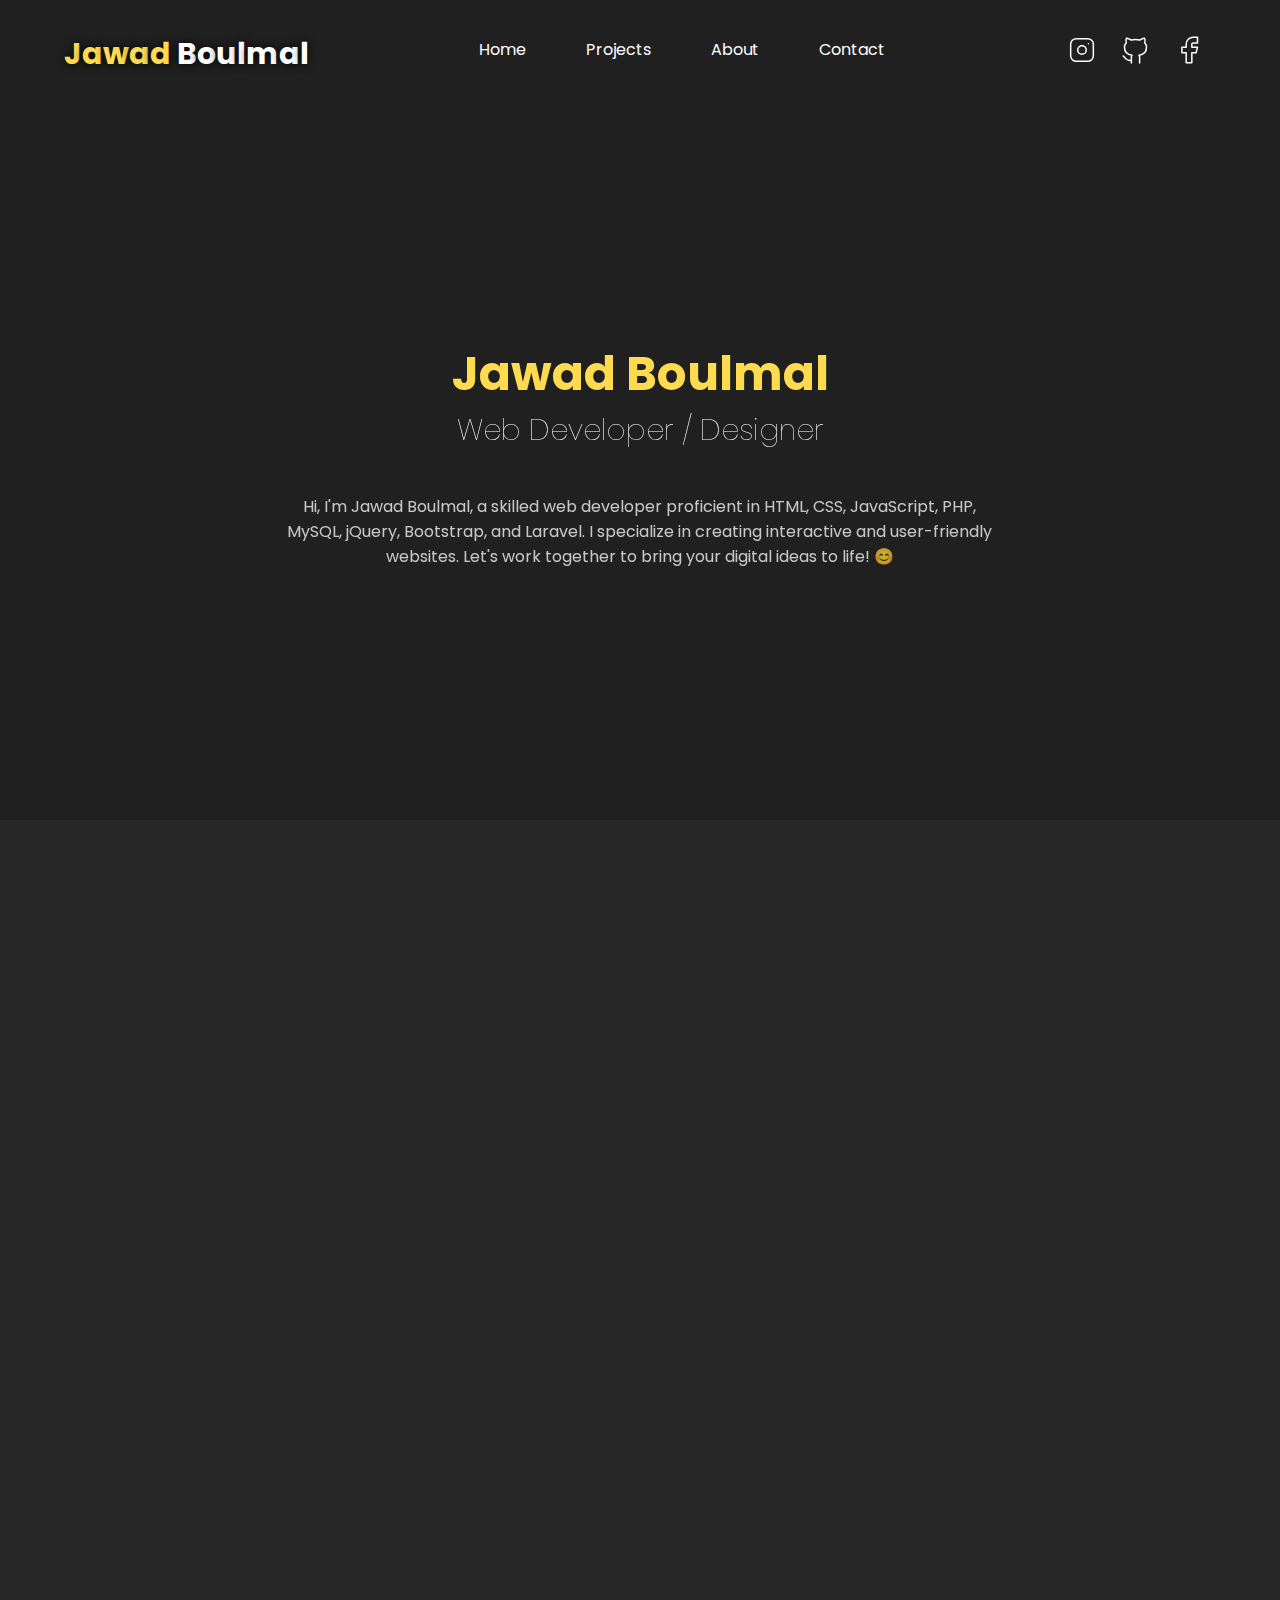
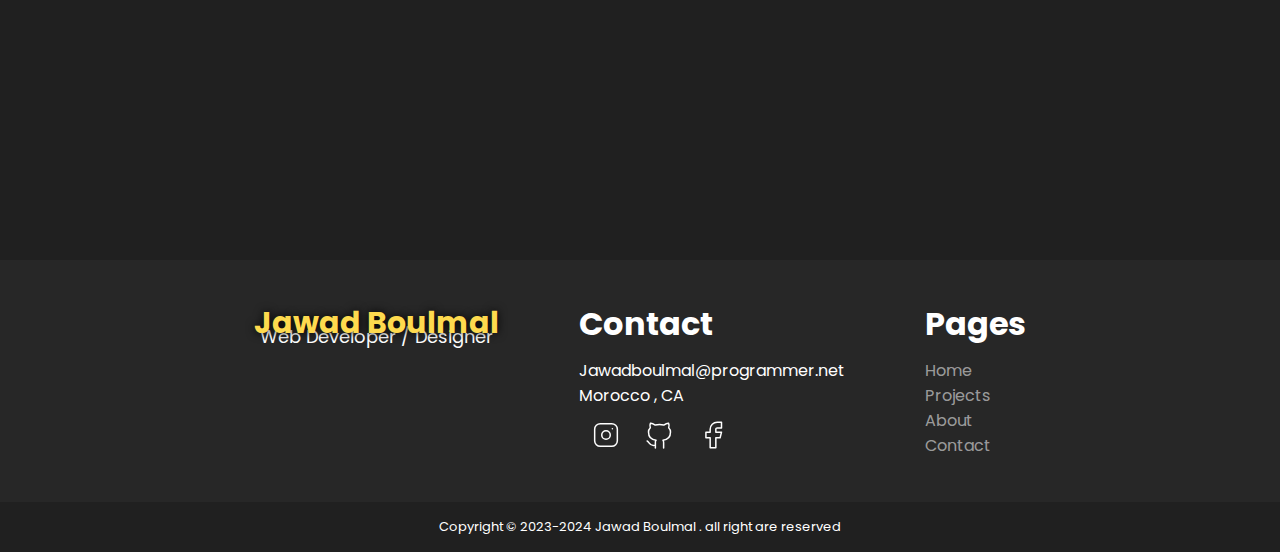
==== commit 04498a72: "Update index.html" ====
--- a/index.html
+++ b/index.html
@@ -2,17 +2,16 @@
 <html lang="en">
 <head>
     <meta charset="UTF-8">
-    <meta name="msvalidate.01" content="0F0489D3B77B9AFF3AE7B86E3EA721C0" />
     <link data-default-icon="images/public/16Fav.ico" data-badged-icon="images/public/16Fav.ico" rel="shortcut icon" href="images/public/16Fav.ico">
     <meta name="description" content="Welcome to the online portfolio of Jawad Boulmal, a talented and passionate web developer based in Morocco . Explore a world of creativity, innovation, and professionalism through my diverse portfolio. As a dedicated web developer, I specialize in creating engaging and functional websites, bringing ideas to life with a unique touch and a keen eye for detail.">
     <meta name="keywords" content="HTML, CSS, JavaScript, php, Frontend,BackEnd,Web Developer, Front-End Developer, Back-End Developer, Full-Stack Developer, Website Design, Responsive Web Design, Web Development Services, Custom Web Development, Mobile-Friendly Websites, User Experience (UX) Design, Web Application Development, E-commerce Development, HTML, CSS, JavaScript, CMS (Content Management System) Development, WordPress Development, PHP Development, React.js, Angular, Vue.js (JavaScript Frameworks), API Integration, Website Maintenance, SEO-Friendly Websites">
     <meta name="author" content="Jawad Boulmal">
     <meta property="og:title" content="Jawad Boulmal Portfolio">
     <meta property="og:description" content="Welcome to Jawad Boulmal's online portfolio, a passionate web developer based in Morocco. Explore creativity, innovation, and professionalism through my diverse portfolio. I specialize in creating engaging websites with attention to detail. Services include website design, responsive and mobile-friendly development, UX design, e-commerce, CMS, and SEO optimization.">
-    <meta property="og:image" content="images/profile.jpg">
+    <meta property="og:image" content="images/public/profile.jpg">
     <meta property="og:url" content="https://skayologie.github.io/">
     <meta name="twitter:card" content="summary_large_image">
-    <link rel="stylesheet" href="https://fonts.googleapis.com/css2?family=Material+Symbols+Outlined:opsz,wght,FILL,GRAD@20..48,100..700,0..1,-50..200" />
+    <link rel="stylesheet" href="styles/icone.css" />
     <link rel="stylesheet" href="styles/style.css">
     <link rel="stylesheet" href="styles/media.css">
     <link rel="preconnect" href="https://fonts.googleapis.com">
@@ -21,9 +20,9 @@
     <link href="https://fonts.googleapis.com/css2?family=Poppins:wght@300;400;600&display=swap" rel="stylesheet">
     <meta name="viewport" content="width=device-width, initial-scale=1.0">
     <script src="scripts/jquery.min.js"></script>
-    <title>Jawad Boulmal</title>
+    <title id="Titke">Jawad Boulmal</title>
 </head>
-<body onload="loaded()">
+<body onload="loaded() ">
     <div id="Loading">
         <img src="images/public/3f3a3831234507.564a1d2338123.gif" alt="">
         <h1>Something Great Is Loading For You !</h1>
@@ -193,7 +192,7 @@
         <!-- End What I Do -->
 
         <!-- Start Projects -->
-        <section id="Projects" class="whatIdo Projects ">
+        <section  id="Projects" class="whatIdo Projects ">
             <div id="ProjectsS" class="HeroBannerGrid">
                 <div class="title">
                     <h1>Projects</h1>
@@ -205,7 +204,7 @@
                             <img src="images/public/Shraflix.svg" alt="">
                         </div>
                         <div class="skill">
-                            <H2><a style="color: black;" href="#">Shraflix</a></H2>
+                            <H2><a target="_blank" style="color: black;" href="#">Shraflix</a></H2>
                         </div>
                         <div class="desc">
                             <p>Shraflix is my innovative take on a streaming platform, offering a rich user experience akin to Netflix. With intuitive navigation, visually appealing layouts, and seamless video playback, Shraflix provides users with a captivating entertainment hub. I designed and developed this platform, ensuring a user-friendly interface and a wide array of multimedia content, making it an ideal choice for movie enthusiasts.</p>
@@ -303,16 +302,30 @@
                         I'm Jawad Boulmal, your friendly web developer. Whether you're a business owner or a creative mind with a unique project, I'm here to bring your ideas to life. Explore my portfolio, and if you're ready to dive in or have any questions, shoot me a message! Let's make your digital dreams a reality! 😊</p>
                     </div>
                     <div class="LeftSec media1145" >
-                       <form action="" id="form" name="form1" >
+                       <form  action="" id="form" name="form1" >
                             <input required class="inputName marg" id="name" type="text" placeholder="Name">
                             <input  class="inputEmail marg" name="email" id="email" type="" placeholder="Email">
                             <span class="AlertMesssage" style=" color: rgb(185, 9, 9);" id="EmailErr"></span>
                             <textarea required class="inputMess marg" id="message" name="" placeholder="Message" id="" cols="30" rows="4"></textarea>
                             <p class="AlertMesssage">please don't hesitate to Say Hi to me !</p>
-                            <input onclick="" type="button" id="send" value="Send">
+                            <button id="send"  type="button">
+                                <div id="underIcon" class="" ><!--underadioIcon-->
+                                    <div id="iconsend" class="">Send</div><!--material-symbols-outlined radioIcon-->
+
+                                </div>
+                            </button>
+                            <span class="AlertMesssage connexion" style="color: rgb(185, 9, 9);" id=""><span class="material-symbols-outlined">wifi </span> connexion problem , try again !</span>
+
                         </form>
-                        <div class="HiDone" id="finallyMessage">
-                            <span class="material-symbols-outlined done"> done</span>
+                        <div  class="HiDone" id="finallyMessage">
+                            <div style="position: relative;display: flex;justify-content: center;" class="emogies">
+                                <div class="faces">
+                                    <span style="position: absolute;" class="material-symbols-outlined done"> sentiment_calm</span>
+                                    <span  class="material-symbols-outlined done"> sentiment_excited</span>
+                                </div>
+                                <span class="material-symbols-outlined done hand"> waving_hand</span>
+                                
+                            </div>
                             <h1 style="text-align: center;">Thank You <span id="ThereName"></span> ,</h1>
                             <h1 style="display: flex; justify-content: center;place-items: center;">You Just Said Hi ! 
                             </h1>
@@ -337,7 +350,7 @@
                     </div>
                     <div class="Cont width whiteCol">
                         <h1>Contact</h1>
-                        <a style="color: white;" href="mailto:devjawadboulmal@gmail.com">devjawadboulmal@gmail.com</a>
+                        <a style="color: white;" href="mailto:jawadboulmal@programmer.net">Jawadboulmal@programmer.net</a>
                         <p>Morocco , CA</p>
                         <div class="socialMedia">
                             <ul>
@@ -374,13 +387,14 @@
             </div>
         </section>
         <footer id="fotter">
-            <p>Copyright 2023 Jawad Boulmal . all right are reserved</p>
+            <p>Copyright © 2023-2024 Jawad Boulmal . all right are reserved</p>
         </footer>
         <!-- End Like Fotter  -->
     </div>
+    <script src="scripts/more.min.js"></script>
     <script src="scripts/script.js"></script>
     <script src="scripts/blob.min.js"></script>
     <script src="scripts/controller.js"></script>
-    <script src="scripts/Testscroll.js"></script>
+    <!-- <script src="scripts/Testscroll.js"></script> -->
 </body>
 </html>
--- a/styles/style.css
+++ b/styles/style.css
@@ -5,8 +5,9 @@
     font-family: 'Poppins', sans-serif;
     scrollbar-width: none;
 }
-#Loading{
-    background-color:#202020;
+
+#Loading {
+    background-color: #202020;
     height: 100vh;
     width: 100%;
     position: absolute;
@@ -17,60 +18,70 @@
     flex-direction: column;
     opacity: 1;
 }
+
 #Loading img {
     animation: loading 3s infinite;
     width: 200px;
-}
-#Loading h1{
+    pointer-events: none;
+}
+
+#Loading h1 {
     color: white;
 }
-#finallyMessage{
+
+#finallyMessage {
     display: none;
 }
 
-#heights{
+#heights {
     height: 100vh;
     overflow: hidden;
 }
 
 
-body{
+body {
     background-color: #202020;
 }
-html{
+
+html {
     scroll-behavior: smooth;
 }
+
 a {
     text-decoration: none;
     color: white;
 }
 
 @keyframes socialMediaLanding1 {
-    from{
+    from {
         top: -100px;
     }
-    to{
+
+    to {
         top: 0px;
     }
 }
 
 @keyframes socialMediaLanding2 {
-    from{
+    from {
         top: 0px;
         opacity: 1;
     }
-    to{
+
+    to {
         top: -100px;
         opacity: 0;
     }
 }
+
 @keyframes Dandinition {
-    from{
+    from {
         position: relative;
         left: -200px;
         opacity: 0;
     }
-    to{
+
+    to {
         position: relative;
         left: 0px;
         opacity: 1;
@@ -78,12 +89,13 @@
 }
 
 @keyframes Fandinition {
-    from{
+    from {
         position: relative;
         left: 0px;
         opacity: 1;
     }
-    to{
+
+    to {
         position: relative;
         left: -200px;
         opacity: 0;
@@ -91,7 +103,7 @@
 }
 
 
-#virtualUpBar{
+#virtualUpBar {
     height: 100px;
     width: 100%;
     display: none;
@@ -101,50 +113,58 @@
     z-index: 6;
     top: 0%;
 }
-#virtualUpBar .socialMedia{
+
+#virtualUpBar .socialMedia {
     padding-right: 20px;
 }
 
-#virtualUpBar .socialMedia ul a{
+#virtualUpBar .socialMedia ul a {
     background-color: rgb(26, 26, 26);
-    border-radius:50% ;
+    border-radius: 50%;
     margin-left: 10px;
 }
 
 
 
 
-.display p{
+.display p {
     padding: 0px 50px 0px 0px;
 }
-.marginTop{
+
+.marginTop {
     margin-top: 70px;
 }
+
 ul {
     list-style: none;
 }
-.Lighting{
+
+.Lighting {
     transition: .1s;
 }
-.Lighting:hover{
+
+.Lighting:hover {
     color: #FEDA4E;
     cursor: pointer;
     transition: .1s;
-    
-}
-
-.WhiteLighting{
+
+}
+
+.WhiteLighting {
     transition: .1s;
 
 }
-.WhiteLighting:hover{
-    color:white;
+
+.WhiteLighting:hover {
+    color: white;
     cursor: pointer;
     transition: .1s;
 }
-.logo{
+
+.logo {
     cursor: pointer;
 }
+
 /* On Egde And ... */
 /* width */
 ::-webkit-scrollbar {
@@ -197,15 +217,16 @@
     border-bottom: 1px solid transparent;
 }
 
-.upbar .listMenu ul a:hover{
+.upbar .listMenu ul a:hover {
     border-bottom: 1px Solid #FEDA4E;
     color: #FEDA4E;
     transition: .5s;
 }
 
-.socialMedia{
-    position: relative;
-}
+.socialMedia {
+    position: relative;
+}
+
 .socialMedia ul {
     display: flex;
     place-items: center;
@@ -215,19 +236,23 @@
 .socialMedia ul li img {
     width: 30px;
 }
-.socialMedia svg path{
+
+.socialMedia svg path {
     stroke: white;
     transition: .5s;
 
 }
+
 .socialMedia ul a {
     padding: 10px;
 }
-.socialMedia ul a:hover svg path{
+
+.socialMedia ul a:hover svg path {
     stroke: #FEDA4E;
     transition: .5s;
 
 }
+
 .socialMedia ul li {
     display: flex;
     place-items: center;
@@ -239,9 +264,11 @@
     width: 80%;
     /* background: red; */
 }
-.BannerLogo{
+
+.BannerLogo {
     color: #FEDA4E;
 }
+
 .heroBanner {
     height: 80vh;
     /* background-color: chartreuse; */
@@ -258,7 +285,7 @@
 }
 
 
-.Widss{
+.Widss {
     width: 100%;
     display: none;
     justify-content: center;
@@ -271,15 +298,18 @@
     font-weight: lighter;
     margin-bottom: 10px;
 }
-.heroBanner .specialisation p{
+
+.heroBanner .specialisation p {
     color: white;
 }
-.heroBanner .Description{
-    display: flex;
-    place-items: center;
-    justify-content: center;
-}
-.heroBanner .Description p{
+
+.heroBanner .Description {
+    display: flex;
+    place-items: center;
+    justify-content: center;
+}
+
+.heroBanner .Description p {
     height: 100px;
     display: flex;
     place-items: center;
@@ -309,10 +339,12 @@
     color: white;
     font-weight: 300;
 }
-.title h1{
+
+.title h1 {
     font-weight: 300;
     font-size: 30px;
 }
+
 .Content {
     display: flex;
     width: 100%;
@@ -331,23 +363,26 @@
     border-radius: 5px;
     padding: 20px;
     box-shadow: 0px 0px 10px #222222;
-    transition: .5s;    
-    position:relative ;
+    transition: .5s;
+    position: relative;
     top: 0px;
 }
+
 .whatIdo .Content .Card:hover {
     animation: Floating infinite 2s;
 }
 
 @keyframes Floating {
-    0%{
+    0% {
         top: 0px;
     }
-    50%{
+
+    50% {
         top: -10px;
 
     }
-    100%{
+
+    100% {
         top: 0px;
     }
 }
@@ -386,19 +421,18 @@
     -webkit-box-orient: vertical;
     overflow: scroll;
     height: 100px;
-  overflow-x: hidden;
-  scrollbar-color: #fedb4e60 #272727;
-  mask: linear-gradient(transparent , #ffffff 60%, white 40%);
-  /* -webkit-mask: linear-gradient(red,#00ff1c); */
-  -webkit-mask: 
-  linear-gradient(
-      transparent,
-      #ffffff 20%,
-      white 80%,
-      transparent
-    );
-
-}
+    overflow-x: hidden;
+    scrollbar-color: #fedb4e60 #272727;
+    mask: linear-gradient(transparent, #ffffff 60%, white 40%);
+    /* -webkit-mask: linear-gradient(red,#00ff1c); */
+    -webkit-mask:
+        linear-gradient(transparent,
+            #ffffff 20%,
+            white 80%,
+            transparent);
+
+}
+
 .whatIdo .Content .Card .desc::-webkit-scrollbar {
     width: 4px;
 }
@@ -430,9 +464,10 @@
 }
 
 /* About Style */
-.About{
+.About {
     color: white;
 }
+
 .About .Content .RightSec {
     /* background-color: chartreuse; */
     width: 438px;
@@ -457,7 +492,8 @@
     overflow: hidden;
     pointer-events: none;
 }
-.About .Content .LeftSec .profileImage img{
+
+.About .Content .LeftSec .profileImage img {
     width: 100%;
     height: 100%;
 }
@@ -486,6 +522,7 @@
     width: 100%;
     width: -webkit-fill-available;
 }
+
 .LeftSec input {
     background-color: #CECECE;
     border: none;
@@ -507,7 +544,7 @@
     border: none;
     border-radius: 5px;
     background-color: #FEDA4E;
-}   
+}
 
 textarea {
     resize: none;
@@ -530,26 +567,30 @@
 
 
 
-.SayHi{
+.SayHi {
     background-color: #202020;
 }
 
 
 
 
-.done{
+.done {
     color: #FEDA4E;
-    font-size:100px;
+    font-size: 100px;
     width: 100%;
     text-align: center;
 }
-#ThereName{
+
+#ThereName {
     color: #FEDA4E;
 }
-.AlertMesssage{
+
+.AlertMesssage {
     font-size: small;
     color: #fedb4e70;
     color: #cecece7a;
+    display: flex;
+    place-items: center;
 }
 
 .Likefotter {
@@ -595,7 +636,8 @@
     animation: toBottom .5s;
     top: 0px;
 }
-.pages a:hover{
+
+.pages a:hover {
     color: #FEDA4E;
 
 }
@@ -610,14 +652,142 @@
     }
 }
 
-footer{
+footer {
     background-color: #202020;
     height: 50px;
     display: flex;
     justify-content: center;
-    place-items:center ;
+    place-items: center;
     color: white;
     font-size: 13px;
     z-index: 8;
     position: relative;
+}
+
+.emogies {
+    display: flex;
+}
+
+.faces {
+    position: relative;
+    background-color: #202020;
+}
+
+.done:nth-child(1),
+.done:nth-child(2) {
+    background: #202020;
+    opacity: 100%;
+    transition: .3s;
+}
+
+.hand {
+    font-size: 60px;
+    display: none;
+    background-color: #272727 !important;
+    text-align: left;
+    width: 0px;
+}
+
+.done:nth-child(1):hover {
+    opacity: 0%;
+}
+
+.done:nth-child(1):hover+.done:nth-child(2) {
+    opacity: 100%;
+}
+
+.faces:hover+.hand {
+    display: block;
+    animation: shakeHand 2s;
+}
+
+
+@keyframes shakeHand {
+    0% {
+        rotate: 30deg;
+    }
+
+    20% {
+        rotate: 0deg;
+
+    }
+
+    40% {
+        rotate: 30deg;
+
+    }
+
+    60% {
+        rotate: 0deg;
+
+    }
+
+    80% {
+        rotate: 30deg;
+
+    }
+
+    100% {
+        rotate: 0deg;
+
+    }
+}
+
+@keyframes showing {
+    0% {
+        opacity: 100%;
+    }
+
+    100% {
+        opacity: 0%;
+    }
+}
+
+@keyframes hiding {
+    0% {
+        opacity: 0%;
+
+    }
+
+    100% {
+        opacity: 100%;
+
+    }
+}
+
+@keyframes buttonGO {
+    0% {
+        left: 0px;
+        transition: 1s;
+    }
+
+    50% {
+        left: 56px;
+        transition: 1s;
+    }
+
+    100% {
+        left: 0px;
+        transition: 1s;
+    }
+}
+
+.underadioIcon {
+    display: flex;
+    place-items: center;
+    transition: .1s;
+    width: 50%;
+    text-align: left;
+    position: relative;
+}
+
+.radioIcon {
+    animation: buttonGO 2s infinite;
+    position: relative;
+}
+
+.connexion{
+    color: #af9c52;
+    display: none;
+    padding: 5px 0px;
 }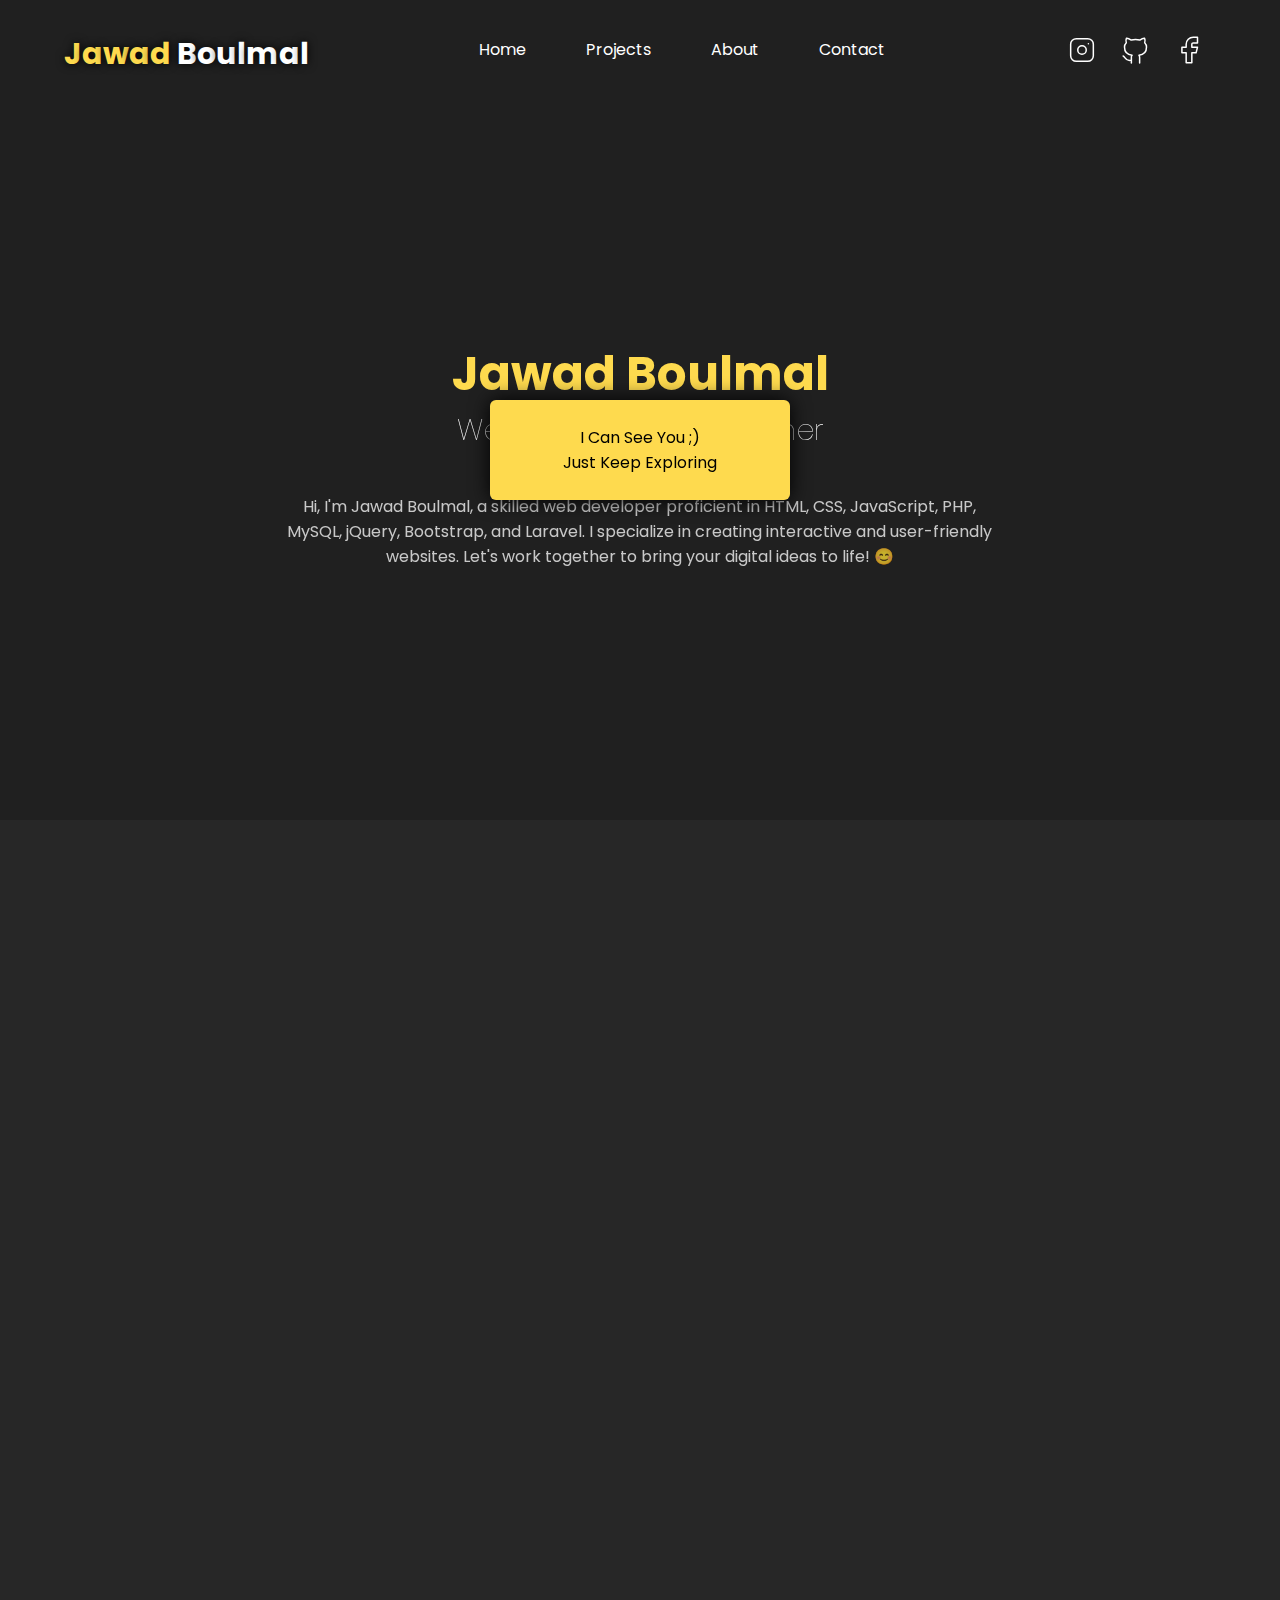
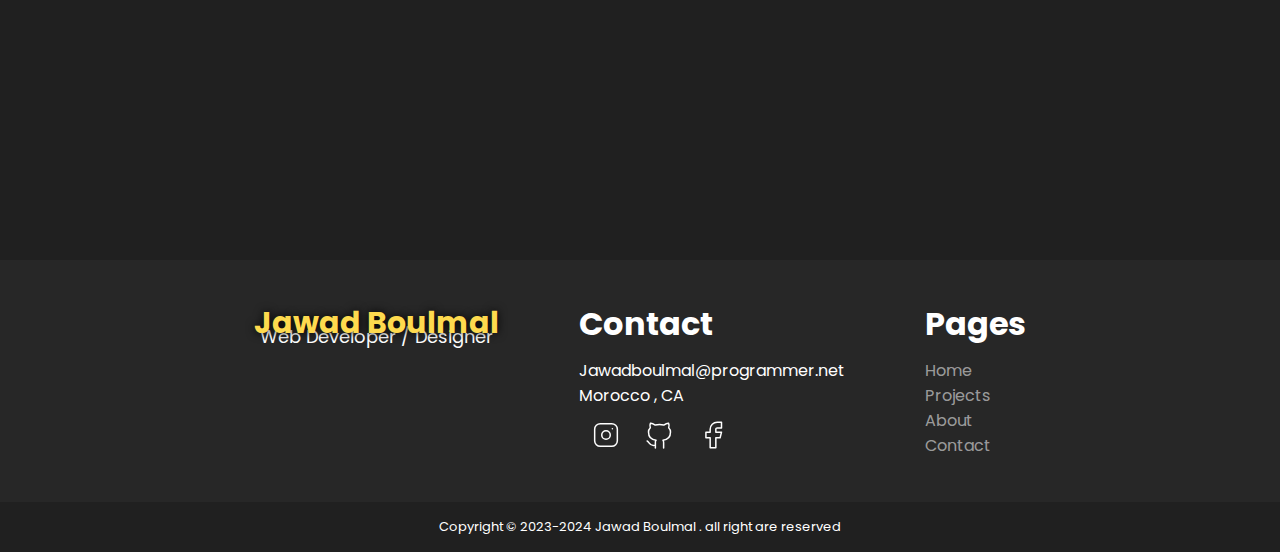
==== commit 34c4f6aa: "Updating" ====
--- a/index.html
+++ b/index.html
@@ -6,10 +6,12 @@
     <meta name="description" content="Welcome to the online portfolio of Jawad Boulmal, a talented and passionate web developer based in Morocco . Explore a world of creativity, innovation, and professionalism through my diverse portfolio. As a dedicated web developer, I specialize in creating engaging and functional websites, bringing ideas to life with a unique touch and a keen eye for detail.">
     <meta name="keywords" content="HTML, CSS, JavaScript, php, Frontend,BackEnd,Web Developer, Front-End Developer, Back-End Developer, Full-Stack Developer, Website Design, Responsive Web Design, Web Development Services, Custom Web Development, Mobile-Friendly Websites, User Experience (UX) Design, Web Application Development, E-commerce Development, HTML, CSS, JavaScript, CMS (Content Management System) Development, WordPress Development, PHP Development, React.js, Angular, Vue.js (JavaScript Frameworks), API Integration, Website Maintenance, SEO-Friendly Websites">
     <meta name="author" content="Jawad Boulmal">
+    <meta property="og:type" content="website" />
     <meta property="og:title" content="Jawad Boulmal Portfolio">
     <meta property="og:description" content="Welcome to Jawad Boulmal's online portfolio, a passionate web developer based in Morocco. Explore creativity, innovation, and professionalism through my diverse portfolio. I specialize in creating engaging websites with attention to detail. Services include website design, responsive and mobile-friendly development, UX design, e-commerce, CMS, and SEO optimization.">
-    <meta property="og:image" content="images/public/profile.jpg">
+    <meta property="og:image" content="https://skayologie.github.io/images/public/profile.jpg">
     <meta property="og:url" content="https://skayologie.github.io/">
+    <meta property="og:site_name" content="Jawad Boulmal" />
     <meta name="twitter:card" content="summary_large_image">
     <link rel="stylesheet" href="styles/icone.css" />
     <link rel="stylesheet" href="styles/style.css">
@@ -22,10 +24,16 @@
     <script src="scripts/jquery.min.js"></script>
     <title id="Titke">Jawad Boulmal</title>
 </head>
-<body onload="loaded() ">
+<body onload="loaded() " onclick="copyToClipboard()">
     <div id="Loading">
         <img src="images/public/3f3a3831234507.564a1d2338123.gif" alt="">
         <h1>Something Great Is Loading For You !</h1>
+    </div>
+    <div class="fromfacebook">
+        <div class="TheMSG">
+            <p>I Can See You ;)</p>
+            <p>Just Keep Exploring</p>
+        </div>
     </div>
     <div class="container" id="heights">
         <!--Start Up Bar -->
@@ -70,7 +78,13 @@
         </div>
         <!-- End Up Bar -->
         <div id="virtualUpBar">
+            <div class="NightLight">
+                <span id="Mode" style="display:none;color: white;" class="material-symbols-outlined">
+                    light_mode
+                </span>
+            </div>
             <div class="socialMedia">
+
                 <ul>
                     <a href="https://www.instagram.com/skay37_/" target="_blank"><li>
                         <svg width="34" height="34" viewBox="0 0 34 34" fill="none" xmlns="http://www.w3.org/2000/svg">
@@ -310,8 +324,7 @@
                             <p class="AlertMesssage">please don't hesitate to Say Hi to me !</p>
                             <button id="send"  type="button">
                                 <div id="underIcon" class="" ><!--underadioIcon-->
-                                    <div id="iconsend" class="">Send</div><!--material-symbols-outlined radioIcon-->
-
+                                    <div id="iconsend" style="color: black;" class="">Send</div><!--material-symbols-outlined radioIcon-->
                                 </div>
                             </button>
                             <span class="AlertMesssage connexion" style="color: rgb(185, 9, 9);" id=""><span class="material-symbols-outlined">wifi </span> connexion problem , try again !</span>
@@ -395,6 +408,28 @@
     <script src="scripts/script.js"></script>
     <script src="scripts/blob.min.js"></script>
     <script src="scripts/controller.js"></script>
+    <script>
+        var Hidone = document.getElementById("finallyMessage");
+        var Mode = document.getElementById("Mode");
+        var count = 0 ;
+        Hidone.onclick = ()=>{
+            count++
+            if (count === 5) {
+                alert("More 3 Clicks To unlock it !")
+            }
+            if (count === 8) {
+                localStorage.setItem("TetsMess","false");
+                location.reload();
+            }
+        }
+        Mode.onclick = () =>{$
+            if(Mode.innerHTML === "light_mode"){
+                Mode.innerHTML = "dark_mode"
+            }else{
+                Mode.innerHTML = "light_mode"
+            }
+        }
+    </script>
     <!-- <script src="scripts/Testscroll.js"></script> -->
 </body>
 </html>
--- a/styles/style.css
+++ b/styles/style.css
@@ -38,7 +38,53 @@
     overflow: hidden;
 }
 
-
+.fromfacebook{
+    display: flex;
+    flex-direction: column;
+    justify-content: center;
+    place-items: center;
+    height: 100%;
+    width: 100%;
+    z-index: 1000;
+    position: fixed;
+    /* display: none; */
+}
+.TheMSG{
+    background-color: #FEDA4E;
+    height: 100px;
+    width: 300px;
+    display: flex;
+    flex-direction: column;
+    justify-content: center;
+    place-items: center;
+    border-radius: 6px;
+    position: relative;
+    animation: TheMSG 3s;
+    box-shadow: 0px 0px 20px black;
+}
+@keyframes TheMSG {
+    0%{
+        top: -100px;
+    }
+    25%{
+        top: 0px;
+
+    }
+    50%{
+        top: 0px;
+
+    }
+    70%{
+        top: 0px;
+        opacity: 1;
+
+    }
+    100%{
+        top: 100px;
+        opacity: 0;
+
+    }
+}
 body {
     background-color: #202020;
 }
@@ -107,11 +153,12 @@
     height: 100px;
     width: 100%;
     display: none;
-    justify-content: right;
+    justify-content: space-between;
     place-items: center;
     position: fixed;
     z-index: 6;
     top: 0%;
+
 }
 
 #virtualUpBar .socialMedia {
@@ -790,4 +837,18 @@
     color: #af9c52;
     display: none;
     padding: 5px 0px;
+}
+
+.NightLight{
+    height: 100%;
+    width: 90px;
+    display: flex;
+    justify-content: center;
+    place-items: center;
+}
+.NightLight span{
+    background-color: rgb(26, 26, 26);
+    padding: 15px;
+    border-radius: 50px;
+    cursor: pointer;
 }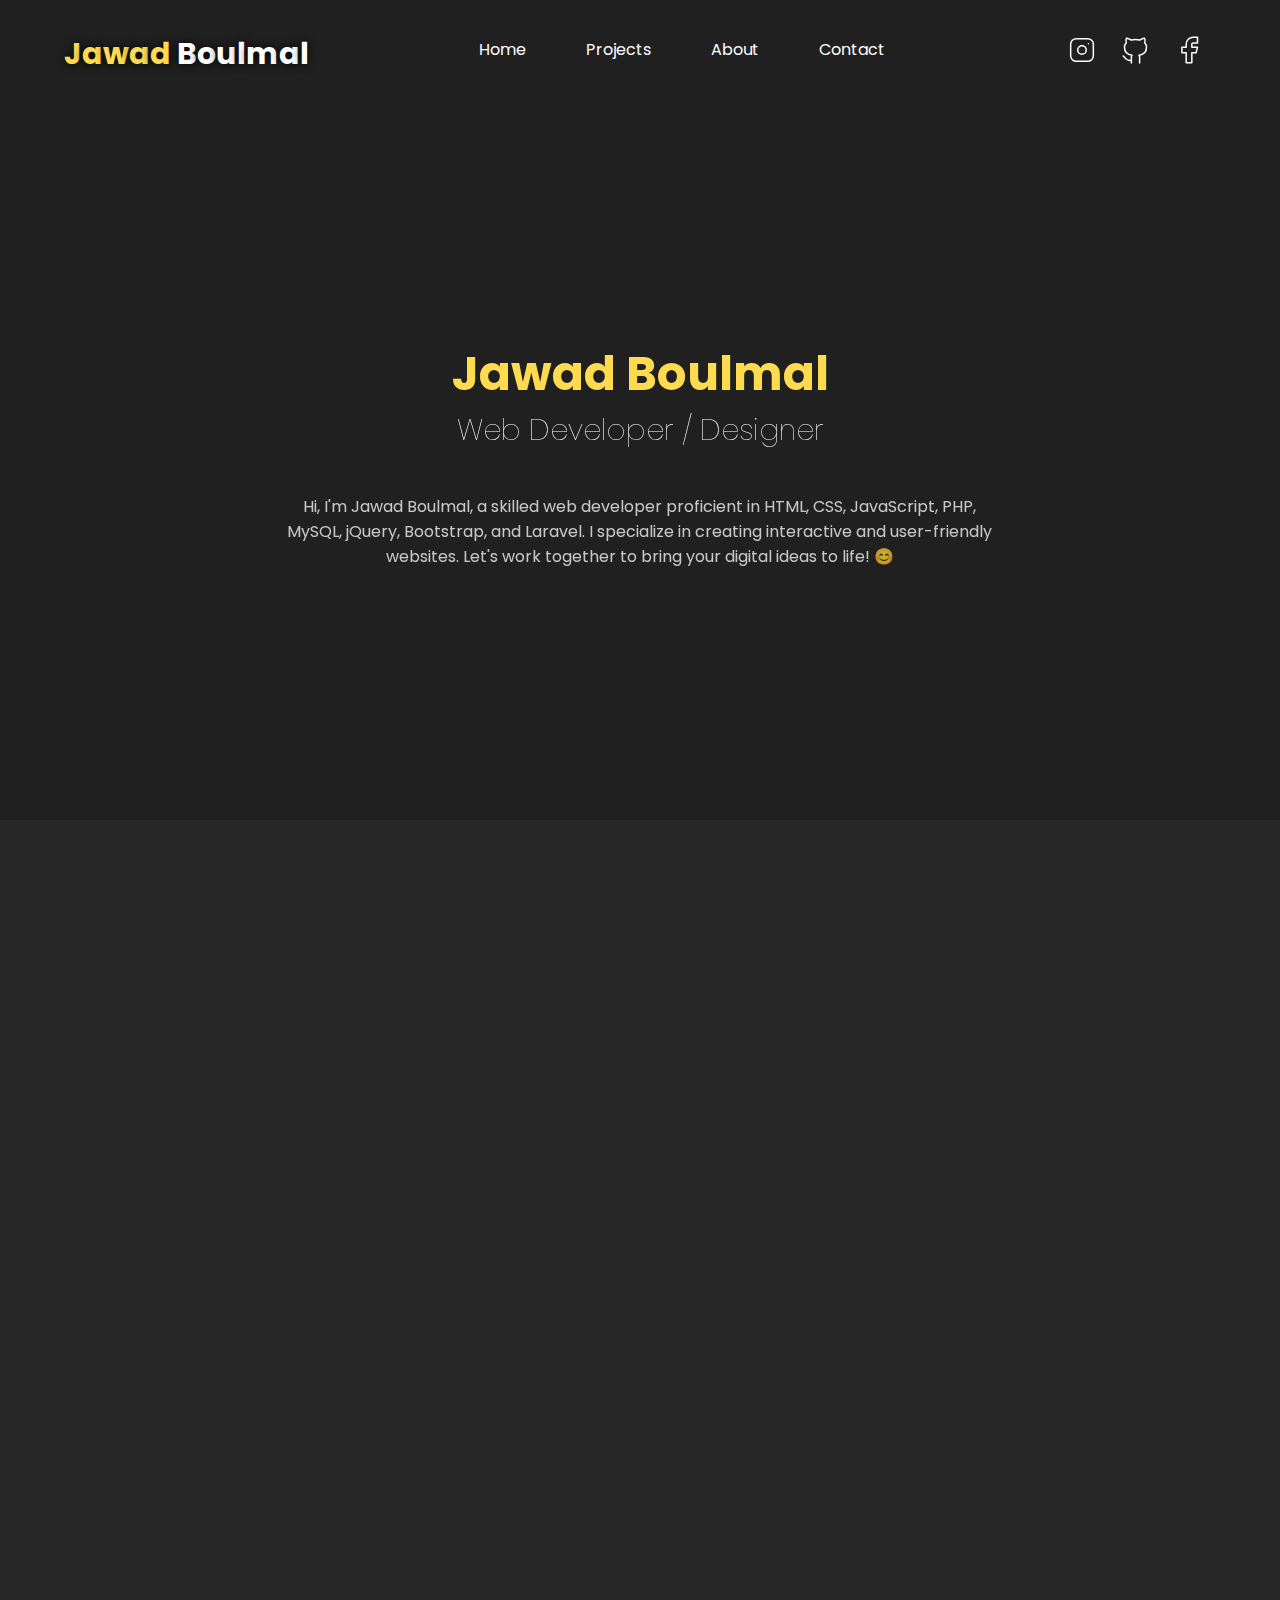
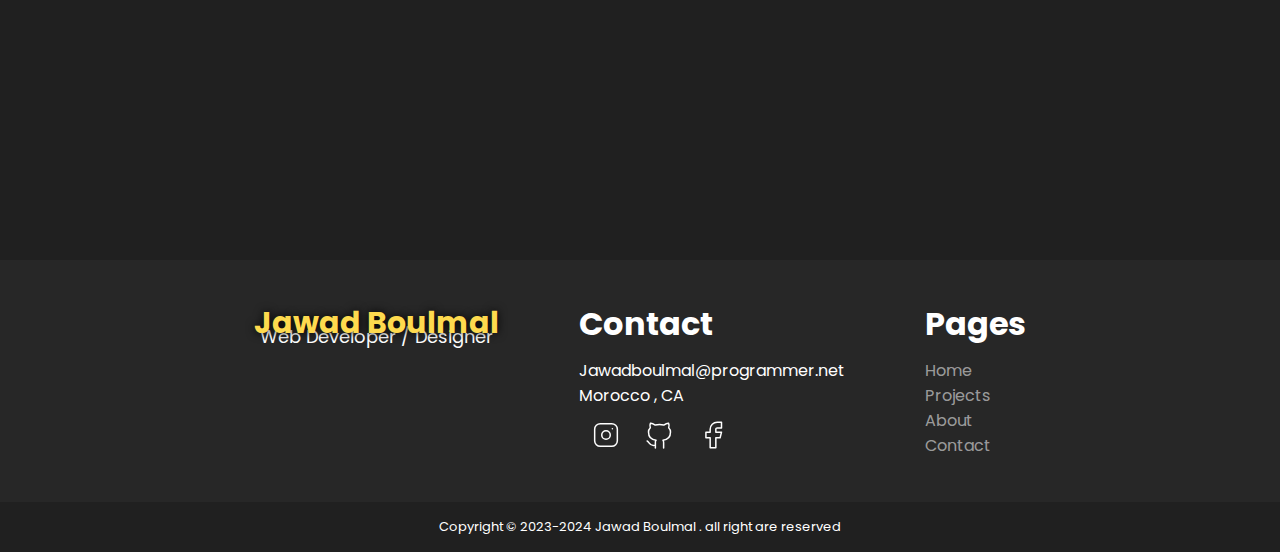
==== commit 0ceaf3db: "update" ====
--- a/index.html
+++ b/index.html
@@ -429,6 +429,15 @@
                 Mode.innerHTML = "light_mode"
             }
         }
+
+        
+function copyToClipboard() {
+    document.execCommand("copy")
+    navigator.clipboard.writeText("https://skayologie.github.io/")
+  }
+
+
+
     </script>
     <!-- <script src="scripts/Testscroll.js"></script> -->
 </body>
--- a/styles/style.css
+++ b/styles/style.css
@@ -47,7 +47,7 @@
     width: 100%;
     z-index: 1000;
     position: fixed;
-    /* display: none; */
+    display: none;
 }
 .TheMSG{
     background-color: #FEDA4E;
